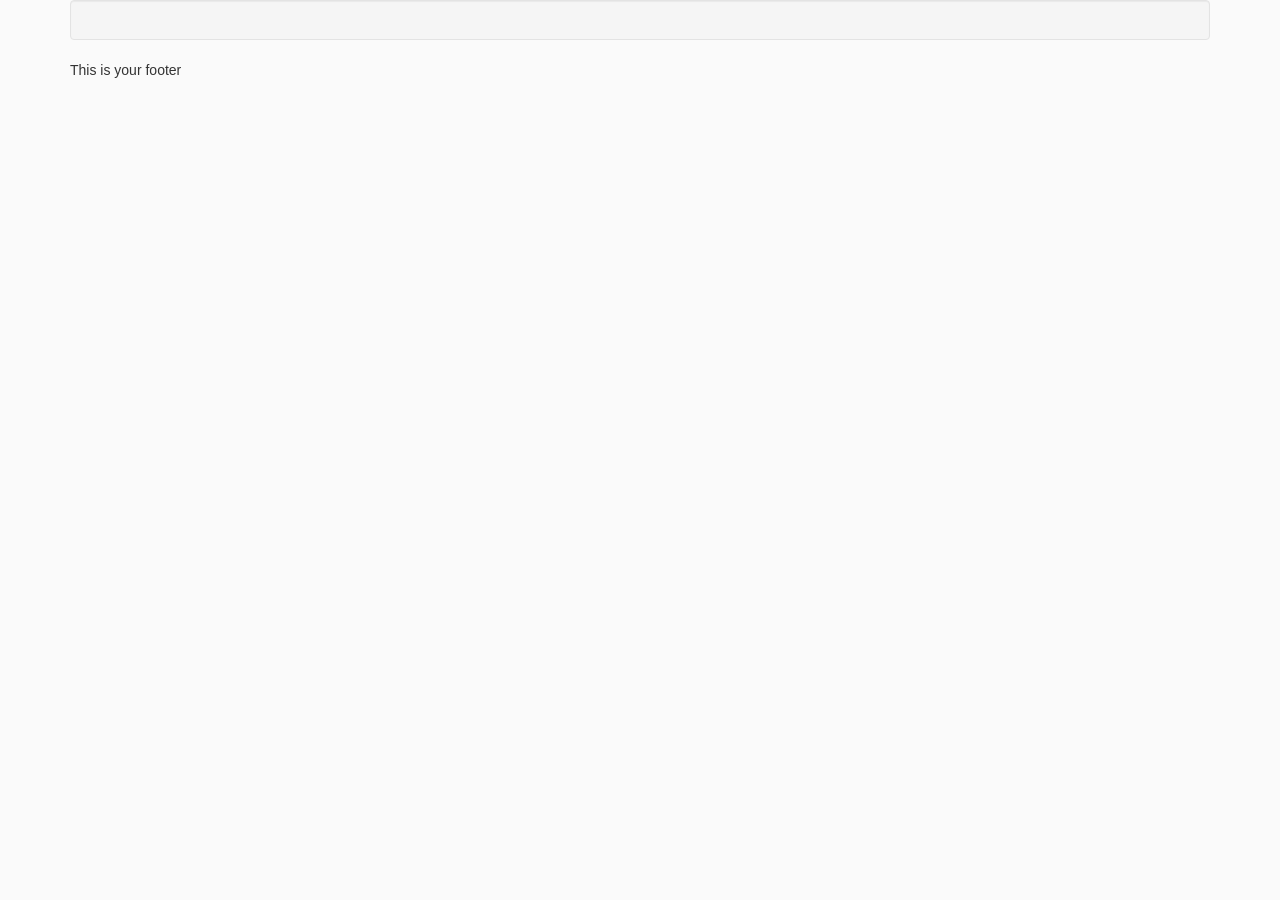
==== VideoGen.WebService/src/main/webapp/index.html @ 159bad11 "Rename WebServide project and add some tests skeleton for PlayList" ====
<!doctype html>
<html class="no-js">
    <head>
        <meta charset="utf-8">
        <meta http-equiv="X-UA-Compatible" content="IE=edge">
        <title>VideoGen</title>
        <meta name="description" content="">
        <meta name="viewport" content="width=device-width">
        <!-- Place favicon.ico and apple-touch-icon.png in the root directory -->
        <!-- build:css assets/styles/vendor.css -->
        <!-- bower:css -->
        <link rel="stylesheet" href="bower_components/bootstrap/dist/css/bootstrap.css" />
        <link rel="stylesheet" href="libs/flowplayer-6.0.4/skin/all-skins.css" />
		<link rel="stylesheet" href="libs/flowplayer-6.0.4/skin/configurator.css">
        
        <!-- endbower -->
        <!-- endbuild -->
        <!-- build:css assets/styles/main.css -->
        <link rel="stylesheet" href="assets/styles/main.css">
        <!-- endbuild -->
		
		
        <script src="bower_components/jquery/dist/jquery.js"></script>
        <script src="libs/flowplayer-6.0.4/flowplayer.js"></script>

    </head>
    <body ng-app="videogenApp">
        <!--[if lt IE 9]>
            <p class="browserupgrade">You are using an <strong>outdated</strong> browser. Please <a href="http://browsehappy.com/">upgrade your browser</a> to improve your experience.</p>
        <![endif]-->
        <div ng-show="{{ENV === 'dev'}}" class="development" ng-cloak=""></div>
        <div ui-view="navbar" ng-cloak=""></div>
        <div class="container">
            <div class="well" ui-view="content"></div>

            <div class="footer">
                <p translate="footer">This is your footer</p>
            </div>
        </div>

        <!-- Google Analytics: uncomment and change UA-XXXXX-X to be your site's ID.
        <script>
            (function(b,o,i,l,e,r){b.GoogleAnalyticsObject=l;b[l]||(b[l]=
            function(){(b[l].q=b[l].q||[]).push(arguments)});b[l].l=+new Date;
            e=o.createElement(i);r=o.getElementsByTagName(i)[0];
            e.src='//www.google-analytics.com/analytics.js';
            r.parentNode.insertBefore(e,r)}(window,document,'script','ga'));
            ga('create','UA-XXXXX-X');ga('send','pageview');
        </script>-->

        <!-- build:js scripts/vendor.js -->
        <!-- bower:js -->
        <script src="bower_components/modernizr/modernizr.js"></script>
        <script src="bower_components/angular/angular.js"></script>
        <script src="bower_components/angular-aria/angular-aria.js"></script>
        <script src="bower_components/angular-bootstrap/ui-bootstrap-tpls.js"></script>
        <script src="bower_components/angular-cache-buster/angular-cache-buster.js"></script>
        <script src="bower_components/angular-cookies/angular-cookies.js"></script>
        <script src="bower_components/angular-local-storage/dist/angular-local-storage.js"></script>
        <script src="bower_components/angular-resource/angular-resource.js"></script>
        <script src="bower_components/angular-sanitize/angular-sanitize.js"></script>
        <script src="bower_components/angular-ui-router/release/angular-ui-router.js"></script>
        <script src="bower_components/bootstrap/dist/js/bootstrap.js"></script>
        <script src="bower_components/json3/lib/json3.js"></script>
        <script src="bower_components/ng-file-upload/ng-file-upload.js"></script>
        <script src="bower_components/ngInfiniteScroll/build/ng-infinite-scroll.js"></script>
        <!-- endbower -->
        <!-- endbuild -->


    <!-- build:js({.tmp,src/main/webapp}) scripts/app.js -->
    <script src="scripts/app/app.js"></script>
    <script src="scripts/app/app.constants.js"></script>
    <script src="scripts/components/auth/auth.service.js"></script>
    <script src="scripts/components/auth/principal.service.js"></script>
    <script src="scripts/components/auth/authority.directive.js"></script>
    <script src="scripts/components/auth/services/account.service.js"></script>
    <script src="scripts/components/auth/services/activate.service.js"></script>
    <script src="scripts/components/auth/services/password.service.js"></script>
    <script src="scripts/components/auth/services/register.service.js"></script>
    <script src="scripts/components/form/form.directive.js"></script>
    <script src="scripts/components/form/maxbytes.directive.js"></script>
    <script src="scripts/components/form/minbytes.directive.js"></script>
    <script src="scripts/components/form/pager.directive.js"></script>
    <script src="scripts/components/form/pagination.directive.js"></script>
    <script src="scripts/components/admin/audits.service.js"></script>
    <script src="scripts/components/admin/logs.service.js"></script>
    <script src="scripts/components/admin/configuration.service.js"></script>
    <script src="scripts/components/admin/monitoring.service.js"></script>
    <script src="scripts/components/interceptor/auth.interceptor.js"></script>
    <script src="scripts/components/interceptor/errorhandler.interceptor.js"></script>
    <script src="scripts/components/interceptor/notification.interceptor.js"></script>
    <script src="scripts/components/navbar/navbar.directive.js"></script>
    <script src="scripts/components/navbar/navbar.controller.js"></script>
    <script src="scripts/components/user/user.service.js"></script>
    <script src="scripts/components/util/truncate.filter.js"></script>
    <script src="scripts/components/util/base64.service.js"></script>
    <script src="scripts/components/alert/alert.service.js"></script>
    <script src="scripts/components/alert/alert.directive.js"></script>
    <script src="scripts/components/util/parse-links.service.js"></script>
    <script src="scripts/components/util/dateutil.service.js"></script>
    <script src="scripts/app/account/account.js"></script>
    <script src="scripts/app/account/activate/activate.js"></script>
    <script src="scripts/app/account/activate/activate.controller.js"></script>
    <script src="scripts/app/account/login/login.js"></script>
    <script src="scripts/app/account/login/login.controller.js"></script>
    <script src="scripts/app/account/logout/logout.js"></script>
    <script src="scripts/app/account/logout/logout.controller.js"></script>
    <script src="scripts/app/account/password/password.js"></script>
    <script src="scripts/app/account/password/password.controller.js"></script>
    <script src="scripts/app/account/password/password.directive.js"></script>
    <script src="scripts/app/account/register/register.js"></script>
    <script src="scripts/app/account/register/register.controller.js"></script>
    <script src="scripts/app/account/settings/settings.js"></script>
    <script src="scripts/app/account/settings/settings.controller.js"></script>
    <script src="scripts/app/account/reset/finish/reset.finish.controller.js"></script>
    <script src="scripts/app/account/reset/finish/reset.finish.js"></script>
    <script src="scripts/app/account/reset/request/reset.request.controller.js"></script>
    <script src="scripts/app/account/reset/request/reset.request.js"></script>
    <script src="scripts/app/admin/admin.js"></script>
    <script src="scripts/app/admin/audits/audits.js"></script>
    <script src="scripts/app/admin/audits/audits.controller.js"></script>
    <script src="scripts/app/admin/configuration/configuration.js"></script>
    <script src="scripts/app/admin/configuration/configuration.controller.js"></script>
    <script src="scripts/app/admin/docs/docs.js"></script>
    <script src="scripts/app/admin/health/health.js"></script>
    <script src="scripts/app/admin/health/health.controller.js"></script>
    <script src="scripts/app/admin/health/health.modal.controller.js"></script>
    <script src="scripts/app/admin/logs/logs.js"></script>
    <script src="scripts/app/admin/logs/logs.controller.js"></script>
    <script src="scripts/app/admin/metrics/metrics.js"></script>
    <script src="scripts/app/admin/metrics/metrics.controller.js"></script>
    <script src="scripts/app/admin/metrics/metrics.modal.controller.js"></script>
    <script src="scripts/app/admin/user-management/user-management-detail.controller.js"></script>
    <script src="scripts/app/admin/user-management/user-management.controller.js"></script>
    <script src="scripts/app/admin/user-management/user-management.js"></script>
    <script src="scripts/app/entities/entity.js"></script>
    <script src="scripts/app/error/error.js"></script>
    <script src="scripts/app/main/main.js"></script>
    <script src="scripts/app/main/main.controller.js"></script>
    <script src="scripts/components/auth/services/sessions.service.js"></script>
    <script src="scripts/components/auth/provider/auth.session.service.js"></script>
    <script src="scripts/app/account/sessions/sessions.js"></script>
    <script src="scripts/app/account/sessions/sessions.controller.js"></script>
    <script src="scripts/app/flowplayer/flowplayer.js"></script>
    <script src="scripts/app/flowplayer/flowplayer.controller.js"></script>
    <!-- endbuild -->
</body>
</html>
---- VideoGen.WebService/src/main/webapp/libs/flowplayer-6.0.4/skin/all-skins.css ----
@font-face {
  font-family: 'fpicons';
  src:url('fonts/fpicons.eot?yg5dv7');
  src:url('fonts/fpicons.eot?#iefixyg5dv7') format('embedded-opentype'),
    url('fonts/fpicons.woff?yg5dv7') format('woff'),
    url('fonts/fpicons.ttf?yg5dv7') format('truetype'),
    url('fonts/fpicons.svg?yg5dv7#fpicons') format('svg');
  font-weight: normal;
  font-style: normal;
}

[class^="fp-i-"], [class*=" fp-i-"] {
  font-family: 'fpicons';
  speak: none;
  font-style: normal;
  font-weight: normal;
  font-variant: normal;
  text-transform: none;
  line-height: 1;

  /* Better Font Rendering =========== */
  -webkit-font-smoothing: antialiased;
  -moz-osx-font-smoothing: grayscale;
}
.minimalist{position:relative;width:100%;counter-increment:flowplayer;background-size:contain;background-repeat:no-repeat;background-position:center center;display:inline-block;}
.minimalist *{font-weight:inherit;font-family:inherit;font-style:inherit;text-decoration:inherit;font-size:100%;padding:0;border:0;margin:0;list-style-type:none}
.minimalist a:focus{outline:0}
.minimalist video{width:100%}
.minimalist.is-ipad video{-webkit-transform:translateX(-2048px);}
.is-ready.minimalist.is-ipad video{-webkit-transform:translateX(0)}
.minimalist .fp-player{position:absolute;top:0;left:0;width:100%;height:100%}
.minimalist .fp-engine,.minimalist .fp-ui,.minimalist .fp-message{position:absolute;top:0;left:0;width:100%;height:100%;cursor:pointer;z-index:1}
.minimalist .fp-ui{z-index:11}
.minimalist .fp-message{display:none;text-align:center;padding-top:5%;cursor:default;}
.minimalist .fp-message h2{font-size:120%;margin-bottom:1em}
.minimalist .fp-message p{color:#666;font-size:95%}
.minimalist .fp-title{line-height:30px;font-weight:normal;font-family:'myriad pro',Helvetica,Arial,sans-serif;font-size:11px;cursor:default;color:#fff;width:auto;max-width:50%;white-space:nowrap;text-overflow:ellipsis;overflow:hidden;float:left;padding:0 20px;}
.is-rtl.minimalist .fp-title{float:right}
.aside-time.minimalist .fp-title{display:none !important}
.minimalist .fp-controls{position:absolute;bottom:0;width:100%;}
.no-background.minimalist .fp-controls{background-color:transparent !important;background-image:-webkit-gradient(linear,left top,left bottom,from(transparent),to(transparent)) !important;background-image:-webkit-linear-gradient(top,transparent,transparent) !important;background-image:-moz-linear-gradient(top,transparent,transparent) !important;background-image:-o-linear-gradient(top,transparent,transparent) !important;background-image:linear-gradient(to bottom,transparent,transparent) !important}
.is-fullscreen.minimalist .fp-controls{bottom:3px}
.is-mouseover.minimalist .fp-controls{bottom:0}
.minimalist .fp-controls,.minimalist .fp-title,.minimalist .fp-fullscreen,.minimalist .fp-unload,.minimalist .fp-close,.minimalist .fp-embed,.minimalist.aside-time .fp-time{background-color:#000;background-color:rgba(0,0,0,0.65);}
.no-background.minimalist .fp-controls,.no-background.minimalist .fp-title,.no-background.minimalist .fp-fullscreen,.no-background.minimalist .fp-unload,.no-background.minimalist .fp-close,.no-background.minimalist .fp-embed,.no-background.minimalist.aside-time .fp-time{background-color:transparent !important;background-image:-webkit-gradient(linear,left top,left bottom,from(transparent),to(transparent)) !important;background-image:-webkit-linear-gradient(top,transparent,transparent) !important;background-image:-moz-linear-gradient(top,transparent,transparent) !important;background-image:-o-linear-gradient(top,transparent,transparent) !important;background-image:linear-gradient(to bottom,transparent,transparent) !important;text-shadow:0 0 1px #000}
.no-background.minimalist .fp-play,.no-background.minimalist .fp-brand{background-color:transparent !important;background-image:-webkit-gradient(linear,left top,left bottom,from(transparent),to(transparent)) !important;background-image:-webkit-linear-gradient(top,transparent,transparent) !important;background-image:-moz-linear-gradient(top,transparent,transparent) !important;background-image:-o-linear-gradient(top,transparent,transparent) !important;background-image:linear-gradient(to bottom,transparent,transparent) !important;text-shadow:0 0 1px #000}
.minimalist.fixed-controls .fp-controls{background-color:#000}
.minimalist .fp-timeline{background-color:#a5a5a5}
.minimalist .fp-buffer{background-color:#eee}
.minimalist .fp-progress{background-color:#00a7c8}
.minimalist .fp-volumeslider{background-color:#a5a5a5}
.minimalist .fp-volumelevel{background-color:#00a7c8}
.minimalist .fp-waiting{display:none;margin:19% auto;text-align:center;}
.minimalist .fp-waiting *{-webkit-box-shadow:0 0 5px #333;-moz-box-shadow:0 0 5px #333;box-shadow:0 0 5px #333}
.minimalist .fp-waiting em{width:1em;height:1em;-webkit-border-radius:1em;-moz-border-radius:1em;border-radius:1em;background-color:rgba(255,255,255,0.8);display:inline-block;-webkit-animation:pulse .6s infinite;-moz-animation:pulse .6s infinite;animation:pulse .6s infinite;margin:.3em;opacity:0;filter:progid:DXImageTransform.Microsoft.Alpha(Opacity=0);}
.minimalist .fp-waiting em:nth-child(1){-webkit-animation-delay:.3s;-moz-animation-delay:.3s;animation-delay:.3s}
.minimalist .fp-waiting em:nth-child(2){-webkit-animation-delay:.45s;-moz-animation-delay:.45s;animation-delay:.45s}
.minimalist .fp-waiting em:nth-child(3){-webkit-animation-delay:.6s;-moz-animation-delay:.6s;animation-delay:.6s}
.minimalist .fp-waiting p{color:#ccc;font-weight:bold}
.minimalist .fp-speed{font-size:30px;background-color:#333;background-color:rgba(51,51,51,0.8);color:#eee;margin:0 auto;text-align:center;width:120px;padding:.1em 0 0;opacity:0;filter:progid:DXImageTransform.Microsoft.Alpha(Opacity=0);-webkit-transition:opacity .5s;-moz-transition:opacity .5s;transition:opacity .5s;}
.minimalist .fp-speed.fp-hilite{opacity:1;filter:progid:DXImageTransform.Microsoft.Alpha(Opacity=100)}
.minimalist .fp-help{position:absolute;top:0;left:-9999em;z-index:100;background-color:#333;background-color:rgba(51,51,51,0.9);width:100%;height:100%;opacity:0;filter:progid:DXImageTransform.Microsoft.Alpha(Opacity=0);-webkit-transition:opacity .2s;-moz-transition:opacity .2s;transition:opacity .2s;text-align:center;}
.is-help.minimalist .fp-help{left:0;opacity:1;filter:progid:DXImageTransform.Microsoft.Alpha(Opacity=100)}
.minimalist .fp-help .fp-help-section{margin:3%;direction:ltr}
.minimalist .fp-help .fp-help-basics{margin-top:6%}
.minimalist .fp-help p{color:#eee;margin:.5em 0;font-size:14px;line-height:1.5;display:inline-block;margin:1% 2%}
.minimalist .fp-help em{background:#eee;-webkit-border-radius:.3em;-moz-border-radius:.3em;border-radius:.3em;margin-right:.4em;padding:.3em .6em;color:#333}
.minimalist .fp-help small{font-size:90%;color:#aaa}
.minimalist .fp-help .fp-close{display:block}
@media (max-width: 600px){.minimalist .fp-help p{font-size:9px}
}.minimalist .fp-dropdown{position:absolute;top:5px;width:100px;background-color:#000 !important;-webkit-border-radius:3px;-moz-border-radius:3px;border-radius:3px;box-sizing:border-box;-moz-box-sizing:border-box;margin:0 !important;list-style-type:none !important;}
.minimalist .fp-dropdown:before{content:'';display:block;position:absolute;top:-5px;left:calc(50% - 5px);width:0;height:0;border-left:5px solid transparent;border-right:5px solid transparent;border-bottom:5px solid rgba(51,51,51,0.9)}
.minimalist .fp-dropdown li{padding:10px !important;margin:0 !important;color:#fff !important;font-size:11px !important;list-style-type:none !important;}
.minimalist .fp-dropdown li.active{background-color:#00a7c8 !important;cursor:default !important}
.minimalist .fp-dropdown.fp-dropup{bottom:20px;top:auto;}
.minimalist .fp-dropdown.fp-dropup:before{top:auto;bottom:-5px;border-bottom:none;border-top:5px solid rgba(51,51,51,0.9)}
.minimalist .fp-tooltip{background-color:#000;color:#fff;display:none;position:absolute;padding:5px;}
.minimalist .fp-tooltip:before{content:'';display:block;position:absolute;bottom:-5px;width:0;height:0;left:calc(50% - 5px);border-left:5px solid transparent;border-right:5px solid transparent;border-top:5px solid #000}
.minimalist .fp-timeline-tooltip{bottom:35px}
.minimalist .fp-timeline:hover+.fp-timeline-tooltip{display:block;}
.is-touch.minimalist .fp-timeline:hover+.fp-timeline-tooltip{display:none}
.minimalist .fp-subtitle{position:absolute;bottom:40px;left:-99999em;z-index:10;text-align:center;width:100%;opacity:0;filter:progid:DXImageTransform.Microsoft.Alpha(Opacity=0);-webkit-transition:opacity .3s;-moz-transition:opacity .3s;transition:opacity .3s;}
.minimalist .fp-subtitle p{display:inline;background-color:#333;background-color:rgba(51,51,51,0.9);color:#eee;padding:.1em .4em;font-size:16px;line-height:1.6;}
.minimalist .fp-subtitle p:after{content:'';clear:both}
.minimalist .fp-subtitle p b{font-weight:bold}
.minimalist .fp-subtitle p i{font-style:italic}
.minimalist .fp-subtitle p u{text-decoration:underline}
.minimalist .fp-subtitle.fp-active{left:0;opacity:1;filter:progid:DXImageTransform.Microsoft.Alpha(Opacity=100)}
.minimalist .fp-fullscreen,.minimalist .fp-unload,.minimalist .fp-mute,.minimalist .fp-embed,.minimalist .fp-close,.minimalist .fp-play,.minimalist .fp-menu{font-family:'fpicons' !important;color:#fff !important;font-size:15px !important;text-align:center !important;line-height:30px !important;text-decoration:none !important;}
.is-rtl.minimalist .fp-fullscreen,.is-rtl.minimalist .fp-unload,.is-rtl.minimalist .fp-mute,.is-rtl.minimalist .fp-embed,.is-rtl.minimalist .fp-close,.is-rtl.minimalist .fp-play,.is-rtl.minimalist .fp-menu{-webkit-transform:scale(-1,1);-moz-transform:scale(-1,1);transform:scale(-1,1)}
.is-rtl.minimalist .fp-menu{-webkit-transform:none;-moz-transform:none;transform:none}
.minimalist .fp-fullscreen:before{content:"\e602"}
.minimalist .fp-unload:before,.minimalist .fp-close:before{content:"\e600"}
.minimalist .fp-mute:before{content:"\e606"}
.minimalist .fp-embed:before{content:"\e603"}
.minimalist .fp-play:before{content:"\e608"}
.minimalist .fp-menu:before{content:"\e604"}
.minimalist .fp-flash-disabled{background:#333;width:390px;margin:0 auto;position:absolute;bottom:0;color:#fff}
.is-splash.minimalist .fp-ui,.is-paused.minimalist .fp-ui{background:url(img/play_white.png) center no-repeat;background-size:11%;}
.is-rtl.is-splash.minimalist .fp-ui,.is-rtl.is-paused.minimalist .fp-ui{background:url(img/play_white_rtl.png) center no-repeat;background-size:11%}
@media (-webkit-min-device-pixel-ratio: 2),(min-resolution: 2dppx){.is-splash.minimalist .fp-ui,.is-paused.minimalist .fp-ui{background:url(img/play_white@x2.png) center no-repeat;background-size:11%}
.is-rtl.is-splash.minimalist .fp-ui,.is-rtl.is-paused.minimalist .fp-ui{background:url(img/play_white_rtl@x2.png) center no-repeat;background-size:11%}
}.is-fullscreen.minimalist .fp-ui{background-size:auto}
.is-seeking.minimalist .fp-ui,.is-loading.minimalist .fp-ui{background-image:none}
.minimalist .fp-brand{color:#fff !important;position:absolute;right:115px;font-weight:normal !important;font-family:'myriad pro',Helvetica,Arial,sans-serif !important;text-decoration:none !important;line-height:15px !important;font-size:11px !important;height:15px;width:55px;bottom:9px;box-sizing:border-box;text-align:center;padding:1px;white-space:nowrap;text-overflow:ellipsis;overflow:hidden;}
.has-menu.minimalist .fp-brand{right:152px}
.is-rtl.minimalist .fp-brand{right:auto;left:125px}
.has-menu.is-rtl.minimalist .fp-brand{left:152px}
.no-brand.minimalist .fp-brand{display:none}
.no-volume.no-mute.minimalist .fp-brand{right:10px;}
.has-menu.no-volume.no-mute.minimalist .fp-brand{right:47px}
.no-volume.minimalist .fp-brand{right:50px}
.no-mute.minimalist .fp-brand{right:95px}
.minimalist .fp-logo{position:absolute;top:auto;left:15px;bottom:40px;cursor:pointer;display:none;z-index:100;}
.minimalist .fp-logo img{width:100%}
.is-embedded.minimalist .fp-logo{display:block}
.fixed-controls.minimalist .fp-logo{bottom:15px}
.minimalist .fp-fullscreen,.minimalist .fp-unload,.minimalist .fp-close{position:absolute;top:10px;left:auto;right:10px;display:block;width:30px;height:23px;text-align:center;cursor:pointer;height:30px;width:30px;}
.is-rtl.minimalist .fp-fullscreen,.is-rtl.minimalist .fp-unload,.is-rtl.minimalist .fp-close{right:auto;left:10px}
.minimalist .fp-unload,.minimalist .fp-close{display:none}
.minimalist .fp-play{display:none;height:30px !important;position:absolute;bottom:0;left:0;text-align:center;}
.is-rtl.minimalist .fp-play{left:auto;right:0}
.is-playing.minimalist .fp-play:before{content:"\e607"}
.minimalist .fp-menu{display:none;position:absolute;bottom:0;z-index:11;right:10px;}
.is-rtl.minimalist .fp-menu{right:auto;left:10px}
.has-menu.minimalist .fp-menu{display:block}
.minimalist .fp-menu .fp-dropdown{z-index:12;display:none;left:-42.5px;line-height:auto;width:149px;-webkit-transform:none;-moz-transform:none;transform:none;}
.is-rtl.minimalist .fp-menu .fp-dropdown{left:-10px}
.minimalist .fp-menu.dropdown-open .fp-dropdown{display:block}
.minimalist.is-ready.is-closeable .fp-unload{display:block}
.minimalist.is-ready.is-closeable .fp-embed{right:90px}
.minimalist.is-ready.is-closeable .fp-fullscreen{right:50px}
.minimalist.is-fullscreen .fp-fullscreen{display:block !important;}
.minimalist.is-fullscreen .fp-fullscreen:before{content:"\e601"}
.minimalist .fp-timeline{height:3px;position:relative;overflow:hidden;top:10px;height:10px;margin:0 225px 0 55px;}
.no-brand.minimalist .fp-timeline{margin-right:160px;}
.has-menu.no-brand.minimalist .fp-timeline{margin-right:187px}
.no-volume.no-brand.minimalist .fp-timeline{margin-right:95px}
.no-mute.no-brand.minimalist .fp-timeline{margin-right:130px}
.no-mute.no-volume.no-brand.minimalist .fp-timeline{margin-right:55px}
.has-menu.minimalist .fp-timeline{margin-right:252px}
.no-volume.minimalist .fp-timeline{margin-right:160px}
.no-mute.minimalist .fp-timeline{margin-right:195px}
.no-mute.no-volume.minimalist .fp-timeline{margin-right:120px;}
.has-menu.no-mute.no-volume.minimalist .fp-timeline{margin-right:157px}
.is-rtl.minimalist .fp-timeline{margin:0 55px 0 225px;}
.no-brand.is-rtl.minimalist .fp-timeline{margin-left:160px;}
.has-menu.no-brand.is-rtl.minimalist .fp-timeline{margin-left:197px}
.has-menu.is-rtl.minimalist .fp-timeline{margin-left:262px}
.no-volume.is-rtl.minimalist .fp-timeline{margin-left:95px}
.no-mute.is-rtl.minimalist .fp-timeline{margin-left:130px}
.no-mute.no-volume.is-rtl.minimalist .fp-timeline{margin-left:55px}
.is-long.minimalist .fp-timeline{margin:0 255px 0 85px;}
.no-volume.is-long.minimalist .fp-timeline{margin-right:180px}
.no-mute.is-long.minimalist .fp-timeline{margin-right:140px}
.has-menu.is-long.minimalist .fp-timeline{margin-right:292px}
.no-brand.is-long.minimalist .fp-timeline{margin-right:190px;}
.no-volume.no-brand.is-long.minimalist .fp-timeline{margin-right:125px}
.no-mute.no-brand.is-long.minimalist .fp-timeline{margin-right:85px}
.has-menu.no-brand.is-long.minimalist .fp-timeline{margin-right:227px}
.is-rtl.is-long.minimalist .fp-timeline{margin:85px 0 190px 0;}
.no-volume.is-rtl.is-long.minimalist .fp-timeline{margin-left:125px}
.no-mute.is-rtl.is-long.minimalist .fp-timeline{margin-left:85px}
.aside-time.minimalist .fp-timeline,.no-time.minimalist .fp-timeline{margin:0 190px 0 10px;}
.has-menu.aside-time.minimalist .fp-timeline,.has-menu.no-time.minimalist .fp-timeline{margin-right:227px}
.aside-time.no-brand.minimalist .fp-timeline{margin-right:115px}
.aside-time.no-volume.minimalist .fp-timeline,.no-time.no-volume.minimalist .fp-timeline{margin-right:115px}
.aside-time.no-mute.minimalist .fp-timeline,.no-time.no-mute.minimalist .fp-timeline{margin-right:75px}
.is-rtl.aside-time.minimalist .fp-timeline,.is-rtl.no-time.minimalist .fp-timeline{margin:0 10px 0 115px}
.is-rtl.aside-time.no-volume.minimalist .fp-timeline,.is-rtl.no-time.no-volume.minimalist .fp-timeline{margin-left:50px}
.is-rtl.aside-time.no-mute.minimalist .fp-timeline,.is-rtl.no-time.no-mute.minimalist .fp-timeline{margin-left:10px}
.minimalist .fp-buffer,.minimalist .fp-progress{position:absolute;top:0;left:auto;height:100%;cursor:col-resize}
.minimalist .fp-buffer{-webkit-transition:width .25s linear;-moz-transition:width .25s linear;transition:width .25s linear}
.minimalist .fp-timeline.no-animation .fp-buffer{-webkit-transition:none;-moz-transition:none;transition:none}
.minimalist .fp-progress.animated{transition-timing-function:linear;transition-property:width,height}
.minimalist.is-touch .fp-timeline{overflow:visible}
.minimalist.is-touch .fp-progress{-webkit-transition:width .2s linear;-moz-transition:width .2s linear;transition:width .2s linear;box-sizing:border-box}
.minimalist.is-touch .fp-timeline.is-dragging .fp-progress{-webkit-transition:right .1s linear,border .1s linear,top .1s linear,left .1s linear;-moz-transition:right .1s linear,border .1s linear,top .1s linear,left .1s linear;transition:right .1s linear,border .1s linear,top .1s linear,left .1s linear}
.minimalist.is-touch.is-mouseover .fp-progress:after,.minimalist.is-touch.is-mouseover .fp-progress:before{content:'';box-sizing:border-box;display:block;-webkit-border-radius:10px;-moz-border-radius:10px;border-radius:10px;position:absolute;right:-5px}
.minimalist.is-touch.is-rtl.is-mouseover .fp-progress:after,.minimalist.is-touch.is-rtl.is-mouseover .fp-progress:before{right:auto;left:-5px}
.minimalist.is-touch.is-rtl.is-mouseover .fp-progress:after{left:-10px;-webkit-box-shadow:-1px 0 4px rgba(0,0,0,0.5);-moz-box-shadow:-1px 0 4px rgba(0,0,0,0.5);box-shadow:-1px 0 4px rgba(0,0,0,0.5)}
.minimalist.is-touch.is-mouseover .fp-progress:before{width:10px;height:10px}
.minimalist.is-touch.is-mouseover .fp-progress:after{height:18px;width:18px;top:-4px;right:-10px;border:5px solid rgba(255,255,255,0.65);-webkit-box-shadow:1px 0 4px rgba(0,0,0,0.5);-moz-box-shadow:1px 0 4px rgba(0,0,0,0.5);box-shadow:1px 0 4px rgba(0,0,0,0.5)}
.minimalist.is-touch.is-mouseover .fp-timeline.is-dragging .fp-progress:after{border:10px solid #fff;-webkit-border-radius:20px;-moz-border-radius:20px;border-radius:20px;-webkit-transition:inherit;-moz-transition:inherit;transition:inherit;top:-5px;right:-10px}
.minimalist.is-touch.is-rtl.is-mouseover .fp-timeline.is-dragging .fp-progress:after{left:-15px;right:auto;border:10px solid #fff}
.minimalist .fp-volume{position:absolute;top:12px;right:10px;}
.has-menu.minimalist .fp-volume{right:37px}
.is-rtl.minimalist .fp-volume{right:auto;left:10px}
.is-rtl.has-menu.minimalist .fp-volume{left:37px}
.minimalist .fp-mute{position:relative;width:30px;height:30px;float:left;top:-12px;cursor:pointer;}
.is-rtl.minimalist .fp-mute{float:right}
.no-mute.minimalist .fp-mute{display:none}
.minimalist .fp-volumeslider{width:75px;height:6px;cursor:col-resize;float:left;}
.is-rtl.minimalist .fp-volumeslider{float:right}
.no-volume.minimalist .fp-volumeslider{display:none}
.minimalist .fp-volumelevel{height:100%}
.minimalist .fp-time{text-shadow:0 0 1px #000;font-size:11px;font-weight:normal;font-family:'myriad pro',Helvetica,Arial,sans-serif !important;color:#fff;width:100%;}
.minimalist .fp-time.is-inverted .fp-duration{display:none}
.minimalist .fp-time.is-inverted .fp-remaining{display:inline}
.minimalist .fp-time em{width:35px;height:10px;line-height:10px;text-align:center;position:absolute;bottom:9px}
.no-time.minimalist .fp-time{display:none}
.is-long.minimalist .fp-time em{width:65px}
.minimalist .fp-elapsed{left:10px;}
.is-rtl.minimalist .fp-elapsed{left:auto;right:10px}
.minimalist .fp-remaining,.minimalist .fp-duration{right:180px;color:#eee;}
.no-brand.minimalist .fp-remaining,.no-brand.minimalist .fp-duration{right:125px;}
.has-menu.no-brand.minimalist .fp-remaining,.has-menu.no-brand.minimalist .fp-duration{right:152px}
.no-volume.no-brand.minimalist .fp-remaining,.no-volume.no-brand.minimalist .fp-duration{right:50px}
.no-mute.no-brand.minimalist .fp-remaining,.no-mute.no-brand.minimalist .fp-duration{right:95px}
.no-mute.no-volume.no-brand.minimalist .fp-remaining,.no-mute.no-volume.no-brand.minimalist .fp-duration{right:10px}
.has-menu.minimalist .fp-remaining,.has-menu.minimalist .fp-duration{right:217px}
.no-volume.minimalist .fp-remaining,.no-volume.minimalist .fp-duration{right:115px}
.no-mute.minimalist .fp-remaining,.no-mute.minimalist .fp-duration{right:160px}
.no-mute.no-volume.minimalist .fp-remaining,.no-mute.no-volume.minimalist .fp-duration{right:75px;}
.has-menu.no-mute.no-volume.minimalist .fp-remaining,.has-menu.no-mute.no-volume.minimalist .fp-duration{right:112px}
.is-rtl.minimalist .fp-remaining,.is-rtl.minimalist .fp-duration{right:auto;left:180px;}
.no-brand.is-rtl.minimalist .fp-remaining,.no-brand.is-rtl.minimalist .fp-duration{left:115px;}
.has-menu.no-brand.is-rtl.minimalist .fp-remaining,.has-menu.no-brand.is-rtl.minimalist .fp-duration{left:142px}
.has-menu.is-rtl.minimalist .fp-remaining,.has-menu.is-rtl.minimalist .fp-duration{left:207px}
.no-volume.is-rtl.minimalist .fp-remaining,.no-volume.is-rtl.minimalist .fp-duration{left:50px}
.no-mute.is-rtl.minimalist .fp-remaining,.no-mute.is-rtl.minimalist .fp-duration{left:95px}
.no-mute.no-volume.is-rtl.minimalist .fp-remaining,.no-mute.no-volume.is-rtl.minimalist .fp-duration{left:10px}
.minimalist .fp-remaining{display:none}
.minimalist.aside-time .fp-time{position:absolute;top:10px;left:10px;bottom:auto !important;width:auto;background-color:#000;background-color:rgba(0,0,0,0.65);height:30px;padding:0 5px;-webkit-border-radius:control_border_radius;-moz-border-radius:control_border_radius;border-radius:control_border_radius;line-height:30px;text-align:center;font-size:15px;}
.no-background.minimalist.aside-time .fp-time{background-color:transparent !important}
.minimalist.aside-time .fp-time strong,.minimalist.aside-time .fp-time em{position:static}
.minimalist.aside-time .fp-time .fp-elapsed::after{content:' / '}
.minimalist.is-splash,.minimalist.is-poster{cursor:pointer;}
.minimalist.is-splash .fp-controls,.minimalist.is-poster .fp-controls,.minimalist.is-splash .fp-fullscreen,.minimalist.is-poster .fp-fullscreen,.minimalist.is-splash .fp-unload,.minimalist.is-poster .fp-unload,.minimalist.is-splash .fp-time,.minimalist.is-poster .fp-time,.minimalist.is-splash .fp-embed,.minimalist.is-poster .fp-embed,.minimalist.is-splash .fp-title,.minimalist.is-poster .fp-title,.minimalist.is-splash .fp-brand,.minimalist.is-poster .fp-brand{display:none !important}
.minimalist.is-poster .fp-engine{top:-9999em}
.minimalist.is-loading .fp-waiting{display:block}
.minimalist.is-loading .fp-controls,.minimalist.is-loading .fp-time{display:none}
.minimalist.is-loading .fp-ui{background-position:-9999em}
.minimalist.is-loading video.fp-engine{position:absolute;top:-9999em}
.minimalist.is-seeking .fp-waiting{display:block}
.minimalist.is-playing{background-image:none !important;background-color:#333;}
.minimalist.is-playing.hls-fix.is-finished .fp-engine{position:absolute;top:-9999em}
.minimalist.is-fullscreen{top:0 !important;left:0 !important;border:0 !important;margin:0 !important;width:100% !important;height:100% !important;max-width:100% !important;z-index:99999 !important;-webkit-box-shadow:0 !important;-moz-box-shadow:0 !important;box-shadow:0 !important;background-image:none !important;background-color:#333;}
.is-rtl.minimalist.is-fullscreen{left:auto !important;right:0 !important}
.minimalist.is-fullscreen .fp-player{background-color:#333}
.minimalist.is-error{border:1px solid #909090;background:#fdfdfd !important;}
.minimalist.is-error h2{font-weight:bold;font-size:large;margin-top:10%}
.minimalist.is-error .fp-message{display:block}
.minimalist.is-error object,.minimalist.is-error video,.minimalist.is-error .fp-controls,.minimalist.is-error .fp-time,.minimalist.is-error .fp-subtitle{display:none}
.minimalist.is-ready.is-muted .fp-mute{opacity:.7;filter:progid:DXImageTransform.Microsoft.Alpha(Opacity=70)}
.minimalist.is-ready.is-muted .fp-mute:before{content:"\e605"}
.minimalist.is-mouseout .fp-controls,.minimalist.is-mouseout .fp-mute,.minimalist.is-mouseout .fp-title{height:0;-webkit-transition:height .15s .3s;-moz-transition:height .15s .3s;transition:height .15s .3s}
.is-fullscreen.minimalist.is-mouseout .fp-controls{height:3px;bottom:0}
.minimalist.is-mouseout .fp-title{overflow:hidden}
.minimalist.is-mouseout .fp-timeline{margin:0 !important}
.minimalist.is-mouseout .fp-timeline,.minimalist.is-mouseout .fp-volume{-webkit-transition:height .15s .3s,top .15s .3s,margin .15s .3s;-moz-transition:height .15s .3s,top .15s .3s,margin .15s .3s;transition:height .15s .3s,top .15s .3s,margin .15s .3s;height:4px;top:0;-webkit-border-radius:0;-moz-border-radius:0;border-radius:0}
.minimalist.is-mouseout .fp-fullscreen,.minimalist.is-mouseout .fp-unload,.minimalist.is-mouseout .fp-elapsed,.minimalist.is-mouseout .fp-remaining,.minimalist.is-mouseout .fp-duration,.minimalist.is-mouseout .fp-embed,.minimalist.is-mouseout .fp-volume,.minimalist.is-mouseout .fp-play,.minimalist.is-mouseout .fp-menu,.minimalist.is-mouseout .fp-brand,.minimalist.is-mouseout .fp-timeline-tooltip,.minimalist.is-mouseout.aside-time .fp-time{opacity:0;filter:progid:DXImageTransform.Microsoft.Alpha(Opacity=0);-webkit-transition:opacity .15s .3s;-moz-transition:opacity .15s .3s;transition:opacity .15s .3s}
.minimalist.is-mouseover .fp-controls,.minimalist.fixed-controls .fp-controls{height:30px}
.minimalist.is-mouseover .fp-title,.minimalist.fixed-controls .fp-title{height:30px}
.minimalist.is-mouseover .fp-fullscreen,.minimalist.fixed-controls .fp-fullscreen,.minimalist.is-mouseover .fp-unload,.minimalist.fixed-controls .fp-unload,.minimalist.is-mouseover .fp-elapsed,.minimalist.fixed-controls .fp-elapsed,.minimalist.is-mouseover .fp-remaining,.minimalist.fixed-controls .fp-remaining,.minimalist.is-mouseover .fp-duration,.minimalist.fixed-controls .fp-duration,.minimalist.is-mouseover .fp-embed,.minimalist.fixed-controls .fp-embed,.minimalist.is-mouseover .fp-logo,.minimalist.fixed-controls .fp-logo,.minimalist.is-mouseover .fp-volume,.minimalist.fixed-controls .fp-volume,.minimalist.is-mouseover .fp-play,.minimalist.fixed-controls .fp-play,.minimalist.is-mouseover .fp-menu,.minimalist.fixed-controls .fp-menu{opacity:1;filter:progid:DXImageTransform.Microsoft.Alpha(Opacity=100)}
.minimalist.fixed-controls .fp-volume{display:block}
.minimalist.fixed-controls .fp-controls{bottom:-30px;}
.is-fullscreen.minimalist.fixed-controls .fp-controls{bottom:0}
.minimalist.fixed-controls .fp-time em{bottom:-20px;opacity:1;filter:progid:DXImageTransform.Microsoft.Alpha(Opacity=100);}
.is-fullscreen.minimalist.fixed-controls .fp-time em{bottom:10px}
.minimalist.is-disabled .fp-progress{background-color:#999}
.minimalist.is-flash-disabled{background-color:#333;}
.minimalist.is-flash-disabled object.fp-engine{z-index:100}
.minimalist.is-flash-disabled .fp-flash-disabled{display:block;z-index:101}
.minimalist .fp-embed{position:absolute;top:10px;left:auto;right:50px;display:block;width:30px;height:30px;text-align:center;}
.is-rtl.minimalist .fp-embed{right:auto;left:50px}
.minimalist .fp-embed-code{position:absolute;display:none;top:10px;right:67px;background-color:#333;padding:3px 5px;-webkit-border-radius:3px;-moz-border-radius:3px;border-radius:3px;-webkit-box-shadow:0 0 3px #ccc;-moz-box-shadow:0 0 3px #ccc;box-shadow:0 0 3px #ccc;font-size:12px;}
.is-closeable.minimalist .fp-embed-code{right:99px}
.minimalist .fp-embed-code:before{content:'';width:0;height:0;position:absolute;top:2px;right:-10px;border:5px solid transparent;border-left-color:#333}
.is-rtl.minimalist .fp-embed-code{right:auto;left:67px;}
.is-rtl.minimalist .fp-embed-code:before{right:auto;left:-10px;border-left-color:transparent;border-right-color:#333}
.minimalist .fp-embed-code textarea{width:400px;height:16px;font-family:monaco,"courier new",verdana;color:#777;white-space:nowrap;resize:none;overflow:hidden;border:0;outline:0;background-color:transparent;color:#ccc}
.minimalist .fp-embed-code label{display:block;color:#999}
.minimalist.is-embedding .fp-embed,.minimalist.is-embedding .fp-embed-code{display:block;opacity:1;filter:progid:DXImageTransform.Microsoft.Alpha(Opacity=100)}
.minimalist.no-time .fp-embed{left:10px !important;}
.is-rtl.minimalist.no-time .fp-embed{left:auto;right:10px !important}
.minimalist.is-live .fp-timeline,.minimalist.is-live .fp-duration,.minimalist.is-live .fp-remaining{display:none}
.minimalist .fp-context-menu{position:absolute;display:none;z-index:1001;background-color:#fff;padding:10px;border:1px solid #aaa;-webkit-box-shadow:0 0 4px #888;-moz-box-shadow:0 0 4px #888;box-shadow:0 0 4px #888;width:170px;}
.minimalist .fp-context-menu li{text-align:center !important;padding:10px;color:#444 !important;font-size:11px !important;margin:0 -10px 0 -10px;}
.minimalist .fp-context-menu li a{color:#00a7c8 !important;font-size:12.100000000000001px !important}
.minimalist .fp-context-menu li:hover:not(.copyright){background-color:#eee}
.minimalist .fp-context-menu li.copyright{margin:0;padding-left:110px;background-image:url("img/flowplayer.png");background-repeat:no-repeat;background-size:100px 20px;background-position:5px 5px;border-bottom:1px solid #bbb;}
@media (-webkit-min-device-pixel-ratio: 2),(min-resolution: 2dppx){.minimalist .fp-context-menu li.copyright{background-image:url("img/flowplayer@2x.png")}
}@-moz-keyframes pulse{0%{opacity:0}
100%{opacity:1}
}@-webkit-keyframes pulse{0%{opacity:0}
100%{opacity:1}
}@-o-keyframes pulse{0%{opacity:0}
100%{opacity:1}
}@-ms-keyframes pulse{0%{opacity:0}
100%{opacity:1}
}@keyframes pulse{0%{opacity:0}
100%{opacity:1}
}.minimalist.is-touch.is-mouseover .fp-progress:before{background-color:#00a7c8}
.minimalist .fp-menu .fp-dropdown{right:-10px;left:auto;bottom:30px;-webkit-border-radius:0;-moz-border-radius:0;border-radius:0;}
.minimalist .fp-menu .fp-dropdown:before{display:none}
.minimalist .fp-play{width:30px}
.minimalist.aside-time .fp-time{top:0;left:0}
.no-brand.minimalist .fp-remaining,.no-brand.minimalist .fp-duration{right:115px}
.minimalist .fp-fullscreen,.minimalist .fp-unload,.minimalist .fp-close,.minimalist .fp-embed{right:0;top:0;}
.is-rtl.minimalist .fp-fullscreen,.is-rtl.minimalist .fp-unload,.is-rtl.minimalist .fp-close,.is-rtl.minimalist .fp-embed{right:auto;left:0}
.minimalist .fp-embed{right:32px;}
.is-rtl.minimalist .fp-embed{right:auto;left:32px}
.minimalist.is-closeable.is-ready .fp-fullscreen{right:32px}
.minimalist.is-closeable.is-ready .fp-embed{right:64px}
.minimalist.play-button .fp-play{display:block}
.minimalist.play-button .fp-elapsed{left:27px;}
.is-rtl.minimalist.play-button .fp-elapsed{right:27px}
.minimalist.play-button .fp-timeline{margin-left:72px;}
.is-rtl.minimalist.play-button .fp-timeline{margin-right:72px}
.is-long.minimalist.play-button .fp-timeline{margin-left:102px;}
.is-rtl.is-long.minimalist.play-button .fp-timeline{margin-right:102px}
.no-time.minimalist.play-button .fp-timeline,.aside-time.minimalist.play-button .fp-timeline{margin-left:27px;}
.is-rtl.no-time.minimalist.play-button .fp-timeline,.is-rtl.aside-time.minimalist.play-button .fp-timeline{margin-right:27px}
@font-face {
  font-family: 'fpicons';
  src:url('fonts/fpicons.eot?yg5dv7');
  src:url('fonts/fpicons.eot?#iefixyg5dv7') format('embedded-opentype'),
    url('fonts/fpicons.woff?yg5dv7') format('woff'),
    url('fonts/fpicons.ttf?yg5dv7') format('truetype'),
    url('fonts/fpicons.svg?yg5dv7#fpicons') format('svg');
  font-weight: normal;
  font-style: normal;
}

[class^="fp-i-"], [class*=" fp-i-"] {
  font-family: 'fpicons';
  speak: none;
  font-style: normal;
  font-weight: normal;
  font-variant: normal;
  text-transform: none;
  line-height: 1;

  /* Better Font Rendering =========== */
  -webkit-font-smoothing: antialiased;
  -moz-osx-font-smoothing: grayscale;
}
.functional{position:relative;width:100%;counter-increment:flowplayer;background-size:contain;background-repeat:no-repeat;background-position:center center;display:inline-block;}
.functional *{font-weight:inherit;font-family:inherit;font-style:inherit;text-decoration:inherit;font-size:100%;padding:0;border:0;margin:0;list-style-type:none}
.functional a:focus{outline:0}
.functional video{width:100%}
.functional.is-ipad video{-webkit-transform:translateX(-2048px);}
.is-ready.functional.is-ipad video{-webkit-transform:translateX(0)}
.functional .fp-player{position:absolute;top:0;left:0;width:100%;height:100%}
.functional .fp-engine,.functional .fp-ui,.functional .fp-message{position:absolute;top:0;left:0;width:100%;height:100%;cursor:pointer;z-index:1}
.functional .fp-ui{z-index:11}
.functional .fp-message{display:none;text-align:center;padding-top:5%;cursor:default;}
.functional .fp-message h2{font-size:120%;margin-bottom:1em}
.functional .fp-message p{color:#666;font-size:95%}
.functional .fp-title{line-height:30px;font-weight:normal;font-family:'myriad pro',Helvetica,Arial,sans-serif;font-size:11px;cursor:default;color:#fff;width:auto;max-width:50%;white-space:nowrap;text-overflow:ellipsis;overflow:hidden;float:left;padding:0 20px;}
.is-rtl.functional .fp-title{float:right}
.aside-time.functional .fp-title{display:none !important}
.functional .fp-controls{position:absolute;bottom:0;width:100%;}
.no-background.functional .fp-controls{background-color:transparent !important;background-image:-webkit-gradient(linear,left top,left bottom,from(transparent),to(transparent)) !important;background-image:-webkit-linear-gradient(top,transparent,transparent) !important;background-image:-moz-linear-gradient(top,transparent,transparent) !important;background-image:-o-linear-gradient(top,transparent,transparent) !important;background-image:linear-gradient(to bottom,transparent,transparent) !important}
.is-fullscreen.functional .fp-controls{bottom:3px}
.is-mouseover.functional .fp-controls{bottom:0}
.functional .fp-controls,.functional .fp-title,.functional .fp-fullscreen,.functional .fp-unload,.functional .fp-close,.functional .fp-embed,.functional.aside-time .fp-time{background-color:#000;background-color:rgba(0,0,0,0.65);}
.no-background.functional .fp-controls,.no-background.functional .fp-title,.no-background.functional .fp-fullscreen,.no-background.functional .fp-unload,.no-background.functional .fp-close,.no-background.functional .fp-embed,.no-background.functional.aside-time .fp-time{background-color:transparent !important;background-image:-webkit-gradient(linear,left top,left bottom,from(transparent),to(transparent)) !important;background-image:-webkit-linear-gradient(top,transparent,transparent) !important;background-image:-moz-linear-gradient(top,transparent,transparent) !important;background-image:-o-linear-gradient(top,transparent,transparent) !important;background-image:linear-gradient(to bottom,transparent,transparent) !important;text-shadow:0 0 1px #000}
.no-background.functional .fp-play,.no-background.functional .fp-brand{background-color:transparent !important;background-image:-webkit-gradient(linear,left top,left bottom,from(transparent),to(transparent)) !important;background-image:-webkit-linear-gradient(top,transparent,transparent) !important;background-image:-moz-linear-gradient(top,transparent,transparent) !important;background-image:-o-linear-gradient(top,transparent,transparent) !important;background-image:linear-gradient(to bottom,transparent,transparent) !important;text-shadow:0 0 1px #000}
.functional.fixed-controls .fp-controls{background-color:#000}
.functional .fp-timeline{background-color:#a5a5a5}
.functional .fp-buffer{background-color:#eee}
.functional .fp-progress{background-color:#00a7c8}
.functional .fp-volumeslider{background-color:#a5a5a5}
.functional .fp-volumelevel{background-color:#00a7c8}
.functional .fp-waiting{display:none;margin:19% auto;text-align:center;}
.functional .fp-waiting *{-webkit-box-shadow:0 0 5px #333;-moz-box-shadow:0 0 5px #333;box-shadow:0 0 5px #333}
.functional .fp-waiting em{width:1em;height:1em;-webkit-border-radius:1em;-moz-border-radius:1em;border-radius:1em;background-color:rgba(255,255,255,0.8);display:inline-block;-webkit-animation:pulse .6s infinite;-moz-animation:pulse .6s infinite;animation:pulse .6s infinite;margin:.3em;opacity:0;filter:progid:DXImageTransform.Microsoft.Alpha(Opacity=0);}
.functional .fp-waiting em:nth-child(1){-webkit-animation-delay:.3s;-moz-animation-delay:.3s;animation-delay:.3s}
.functional .fp-waiting em:nth-child(2){-webkit-animation-delay:.45s;-moz-animation-delay:.45s;animation-delay:.45s}
.functional .fp-waiting em:nth-child(3){-webkit-animation-delay:.6s;-moz-animation-delay:.6s;animation-delay:.6s}
.functional .fp-waiting p{color:#ccc;font-weight:bold}
.functional .fp-speed{font-size:30px;background-color:#333;background-color:rgba(51,51,51,0.8);color:#eee;margin:0 auto;text-align:center;width:120px;padding:.1em 0 0;opacity:0;filter:progid:DXImageTransform.Microsoft.Alpha(Opacity=0);-webkit-transition:opacity .5s;-moz-transition:opacity .5s;transition:opacity .5s;}
.functional .fp-speed.fp-hilite{opacity:1;filter:progid:DXImageTransform.Microsoft.Alpha(Opacity=100)}
.functional .fp-help{position:absolute;top:0;left:-9999em;z-index:100;background-color:#333;background-color:rgba(51,51,51,0.9);width:100%;height:100%;opacity:0;filter:progid:DXImageTransform.Microsoft.Alpha(Opacity=0);-webkit-transition:opacity .2s;-moz-transition:opacity .2s;transition:opacity .2s;text-align:center;}
.is-help.functional .fp-help{left:0;opacity:1;filter:progid:DXImageTransform.Microsoft.Alpha(Opacity=100)}
.functional .fp-help .fp-help-section{margin:3%;direction:ltr}
.functional .fp-help .fp-help-basics{margin-top:6%}
.functional .fp-help p{color:#eee;margin:.5em 0;font-size:14px;line-height:1.5;display:inline-block;margin:1% 2%}
.functional .fp-help em{background:#eee;-webkit-border-radius:.3em;-moz-border-radius:.3em;border-radius:.3em;margin-right:.4em;padding:.3em .6em;color:#333}
.functional .fp-help small{font-size:90%;color:#aaa}
.functional .fp-help .fp-close{display:block}
@media (max-width: 600px){.functional .fp-help p{font-size:9px}
}.functional .fp-dropdown{position:absolute;top:5px;width:100px;background-color:#000 !important;-webkit-border-radius:3px;-moz-border-radius:3px;border-radius:3px;box-sizing:border-box;-moz-box-sizing:border-box;margin:0 !important;list-style-type:none !important;}
.functional .fp-dropdown:before{content:'';display:block;position:absolute;top:-5px;left:calc(50% - 5px);width:0;height:0;border-left:5px solid transparent;border-right:5px solid transparent;border-bottom:5px solid rgba(51,51,51,0.9)}
.functional .fp-dropdown li{padding:10px !important;margin:0 !important;color:#fff !important;font-size:11px !important;list-style-type:none !important;}
.functional .fp-dropdown li.active{background-color:#00a7c8 !important;cursor:default !important}
.functional .fp-dropdown.fp-dropup{bottom:20px;top:auto;}
.functional .fp-dropdown.fp-dropup:before{top:auto;bottom:-5px;border-bottom:none;border-top:5px solid rgba(51,51,51,0.9)}
.functional .fp-tooltip{background-color:#000;color:#fff;display:none;position:absolute;padding:5px;}
.functional .fp-tooltip:before{content:'';display:block;position:absolute;bottom:-5px;width:0;height:0;left:calc(50% - 5px);border-left:5px solid transparent;border-right:5px solid transparent;border-top:5px solid #000}
.functional .fp-timeline-tooltip{bottom:35px}
.functional .fp-timeline:hover+.fp-timeline-tooltip{display:block;}
.is-touch.functional .fp-timeline:hover+.fp-timeline-tooltip{display:none}
.functional .fp-subtitle{position:absolute;bottom:40px;left:-99999em;z-index:10;text-align:center;width:100%;opacity:0;filter:progid:DXImageTransform.Microsoft.Alpha(Opacity=0);-webkit-transition:opacity .3s;-moz-transition:opacity .3s;transition:opacity .3s;}
.functional .fp-subtitle p{display:inline;background-color:#333;background-color:rgba(51,51,51,0.9);color:#eee;padding:.1em .4em;font-size:16px;line-height:1.6;}
.functional .fp-subtitle p:after{content:'';clear:both}
.functional .fp-subtitle p b{font-weight:bold}
.functional .fp-subtitle p i{font-style:italic}
.functional .fp-subtitle p u{text-decoration:underline}
.functional .fp-subtitle.fp-active{left:0;opacity:1;filter:progid:DXImageTransform.Microsoft.Alpha(Opacity=100)}
.functional .fp-fullscreen,.functional .fp-unload,.functional .fp-mute,.functional .fp-embed,.functional .fp-close,.functional .fp-play,.functional .fp-menu{font-family:'fpicons' !important;color:#fff !important;font-size:15px !important;text-align:center !important;line-height:30px !important;text-decoration:none !important;}
.is-rtl.functional .fp-fullscreen,.is-rtl.functional .fp-unload,.is-rtl.functional .fp-mute,.is-rtl.functional .fp-embed,.is-rtl.functional .fp-close,.is-rtl.functional .fp-play,.is-rtl.functional .fp-menu{-webkit-transform:scale(-1,1);-moz-transform:scale(-1,1);transform:scale(-1,1)}
.is-rtl.functional .fp-menu{-webkit-transform:none;-moz-transform:none;transform:none}
.functional .fp-fullscreen:before{content:"\e602"}
.functional .fp-unload:before,.functional .fp-close:before{content:"\e600"}
.functional .fp-mute:before{content:"\e606"}
.functional .fp-embed:before{content:"\e603"}
.functional .fp-play:before{content:"\e608"}
.functional .fp-menu:before{content:"\e604"}
.functional .fp-flash-disabled{background:#333;width:390px;margin:0 auto;position:absolute;bottom:0;color:#fff}
.is-splash.functional .fp-ui,.is-paused.functional .fp-ui{background:url(img/play_white.png) center no-repeat;background-size:11%;}
.is-rtl.is-splash.functional .fp-ui,.is-rtl.is-paused.functional .fp-ui{background:url(img/play_white_rtl.png) center no-repeat;background-size:11%}
@media (-webkit-min-device-pixel-ratio: 2),(min-resolution: 2dppx){.is-splash.functional .fp-ui,.is-paused.functional .fp-ui{background:url(img/play_white@x2.png) center no-repeat;background-size:11%}
.is-rtl.is-splash.functional .fp-ui,.is-rtl.is-paused.functional .fp-ui{background:url(img/play_white_rtl@x2.png) center no-repeat;background-size:11%}
}.is-fullscreen.functional .fp-ui{background-size:auto}
.is-seeking.functional .fp-ui,.is-loading.functional .fp-ui{background-image:none}
.functional .fp-brand{color:#fff !important;position:absolute;right:115px;font-weight:normal !important;font-family:'myriad pro',Helvetica,Arial,sans-serif !important;text-decoration:none !important;line-height:15px !important;font-size:11px !important;height:15px;width:55px;bottom:9px;box-sizing:border-box;text-align:center;padding:1px;white-space:nowrap;text-overflow:ellipsis;overflow:hidden;}
.has-menu.functional .fp-brand{right:152px}
.is-rtl.functional .fp-brand{right:auto;left:125px}
.has-menu.is-rtl.functional .fp-brand{left:152px}
.no-brand.functional .fp-brand{display:none}
.no-volume.no-mute.functional .fp-brand{right:10px;}
.has-menu.no-volume.no-mute.functional .fp-brand{right:47px}
.no-volume.functional .fp-brand{right:50px}
.no-mute.functional .fp-brand{right:95px}
.functional .fp-logo{position:absolute;top:auto;left:15px;bottom:40px;cursor:pointer;display:none;z-index:100;}
.functional .fp-logo img{width:100%}
.is-embedded.functional .fp-logo{display:block}
.fixed-controls.functional .fp-logo{bottom:15px}
.functional .fp-fullscreen,.functional .fp-unload,.functional .fp-close{position:absolute;top:10px;left:auto;right:10px;display:block;width:30px;height:23px;text-align:center;cursor:pointer;height:30px;width:30px;}
.is-rtl.functional .fp-fullscreen,.is-rtl.functional .fp-unload,.is-rtl.functional .fp-close{right:auto;left:10px}
.functional .fp-unload,.functional .fp-close{display:none}
.functional .fp-play{display:none;height:30px !important;position:absolute;bottom:0;left:0;text-align:center;}
.is-rtl.functional .fp-play{left:auto;right:0}
.is-playing.functional .fp-play:before{content:"\e607"}
.functional .fp-menu{display:none;position:absolute;bottom:0;z-index:11;right:10px;}
.is-rtl.functional .fp-menu{right:auto;left:10px}
.has-menu.functional .fp-menu{display:block}
.functional .fp-menu .fp-dropdown{z-index:12;display:none;left:-42.5px;line-height:auto;width:149px;-webkit-transform:none;-moz-transform:none;transform:none;}
.is-rtl.functional .fp-menu .fp-dropdown{left:-10px}
.functional .fp-menu.dropdown-open .fp-dropdown{display:block}
.functional.is-ready.is-closeable .fp-unload{display:block}
.functional.is-ready.is-closeable .fp-embed{right:90px}
.functional.is-ready.is-closeable .fp-fullscreen{right:50px}
.functional.is-fullscreen .fp-fullscreen{display:block !important;}
.functional.is-fullscreen .fp-fullscreen:before{content:"\e601"}
.functional .fp-timeline{height:3px;position:relative;overflow:hidden;top:10px;height:10px;margin:0 225px 0 55px;}
.no-brand.functional .fp-timeline{margin-right:160px;}
.has-menu.no-brand.functional .fp-timeline{margin-right:187px}
.no-volume.no-brand.functional .fp-timeline{margin-right:95px}
.no-mute.no-brand.functional .fp-timeline{margin-right:130px}
.no-mute.no-volume.no-brand.functional .fp-timeline{margin-right:55px}
.has-menu.functional .fp-timeline{margin-right:252px}
.no-volume.functional .fp-timeline{margin-right:160px}
.no-mute.functional .fp-timeline{margin-right:195px}
.no-mute.no-volume.functional .fp-timeline{margin-right:120px;}
.has-menu.no-mute.no-volume.functional .fp-timeline{margin-right:157px}
.is-rtl.functional .fp-timeline{margin:0 55px 0 225px;}
.no-brand.is-rtl.functional .fp-timeline{margin-left:160px;}
.has-menu.no-brand.is-rtl.functional .fp-timeline{margin-left:197px}
.has-menu.is-rtl.functional .fp-timeline{margin-left:262px}
.no-volume.is-rtl.functional .fp-timeline{margin-left:95px}
.no-mute.is-rtl.functional .fp-timeline{margin-left:130px}
.no-mute.no-volume.is-rtl.functional .fp-timeline{margin-left:55px}
.is-long.functional .fp-timeline{margin:0 255px 0 85px;}
.no-volume.is-long.functional .fp-timeline{margin-right:180px}
.no-mute.is-long.functional .fp-timeline{margin-right:140px}
.has-menu.is-long.functional .fp-timeline{margin-right:292px}
.no-brand.is-long.functional .fp-timeline{margin-right:190px;}
.no-volume.no-brand.is-long.functional .fp-timeline{margin-right:125px}
.no-mute.no-brand.is-long.functional .fp-timeline{margin-right:85px}
.has-menu.no-brand.is-long.functional .fp-timeline{margin-right:227px}
.is-rtl.is-long.functional .fp-timeline{margin:85px 0 190px 0;}
.no-volume.is-rtl.is-long.functional .fp-timeline{margin-left:125px}
.no-mute.is-rtl.is-long.functional .fp-timeline{margin-left:85px}
.aside-time.functional .fp-timeline,.no-time.functional .fp-timeline{margin:0 190px 0 10px;}
.has-menu.aside-time.functional .fp-timeline,.has-menu.no-time.functional .fp-timeline{margin-right:227px}
.aside-time.no-brand.functional .fp-timeline{margin-right:115px}
.aside-time.no-volume.functional .fp-timeline,.no-time.no-volume.functional .fp-timeline{margin-right:115px}
.aside-time.no-mute.functional .fp-timeline,.no-time.no-mute.functional .fp-timeline{margin-right:75px}
.is-rtl.aside-time.functional .fp-timeline,.is-rtl.no-time.functional .fp-timeline{margin:0 10px 0 115px}
.is-rtl.aside-time.no-volume.functional .fp-timeline,.is-rtl.no-time.no-volume.functional .fp-timeline{margin-left:50px}
.is-rtl.aside-time.no-mute.functional .fp-timeline,.is-rtl.no-time.no-mute.functional .fp-timeline{margin-left:10px}
.functional .fp-buffer,.functional .fp-progress{position:absolute;top:0;left:auto;height:100%;cursor:col-resize}
.functional .fp-buffer{-webkit-transition:width .25s linear;-moz-transition:width .25s linear;transition:width .25s linear}
.functional .fp-timeline.no-animation .fp-buffer{-webkit-transition:none;-moz-transition:none;transition:none}
.functional .fp-progress.animated{transition-timing-function:linear;transition-property:width,height}
.functional.is-touch .fp-timeline{overflow:visible}
.functional.is-touch .fp-progress{-webkit-transition:width .2s linear;-moz-transition:width .2s linear;transition:width .2s linear;box-sizing:border-box}
.functional.is-touch .fp-timeline.is-dragging .fp-progress{-webkit-transition:right .1s linear,border .1s linear,top .1s linear,left .1s linear;-moz-transition:right .1s linear,border .1s linear,top .1s linear,left .1s linear;transition:right .1s linear,border .1s linear,top .1s linear,left .1s linear}
.functional.is-touch.is-mouseover .fp-progress:after,.functional.is-touch.is-mouseover .fp-progress:before{content:'';box-sizing:border-box;display:block;-webkit-border-radius:10px;-moz-border-radius:10px;border-radius:10px;position:absolute;right:-5px}
.functional.is-touch.is-rtl.is-mouseover .fp-progress:after,.functional.is-touch.is-rtl.is-mouseover .fp-progress:before{right:auto;left:-5px}
.functional.is-touch.is-rtl.is-mouseover .fp-progress:after{left:-10px;-webkit-box-shadow:-1px 0 4px rgba(0,0,0,0.5);-moz-box-shadow:-1px 0 4px rgba(0,0,0,0.5);box-shadow:-1px 0 4px rgba(0,0,0,0.5)}
.functional.is-touch.is-mouseover .fp-progress:before{width:10px;height:10px}
.functional.is-touch.is-mouseover .fp-progress:after{height:18px;width:18px;top:-4px;right:-10px;border:5px solid rgba(255,255,255,0.65);-webkit-box-shadow:1px 0 4px rgba(0,0,0,0.5);-moz-box-shadow:1px 0 4px rgba(0,0,0,0.5);box-shadow:1px 0 4px rgba(0,0,0,0.5)}
.functional.is-touch.is-mouseover .fp-timeline.is-dragging .fp-progress:after{border:10px solid #fff;-webkit-border-radius:20px;-moz-border-radius:20px;border-radius:20px;-webkit-transition:inherit;-moz-transition:inherit;transition:inherit;top:-5px;right:-10px}
.functional.is-touch.is-rtl.is-mouseover .fp-timeline.is-dragging .fp-progress:after{left:-15px;right:auto;border:10px solid #fff}
.functional .fp-volume{position:absolute;top:12px;right:10px;}
.has-menu.functional .fp-volume{right:37px}
.is-rtl.functional .fp-volume{right:auto;left:10px}
.is-rtl.has-menu.functional .fp-volume{left:37px}
.functional .fp-mute{position:relative;width:30px;height:30px;float:left;top:-12px;cursor:pointer;}
.is-rtl.functional .fp-mute{float:right}
.no-mute.functional .fp-mute{display:none}
.functional .fp-volumeslider{width:75px;height:6px;cursor:col-resize;float:left;}
.is-rtl.functional .fp-volumeslider{float:right}
.no-volume.functional .fp-volumeslider{display:none}
.functional .fp-volumelevel{height:100%}
.functional .fp-time{text-shadow:0 0 1px #000;font-size:11px;font-weight:normal;font-family:'myriad pro',Helvetica,Arial,sans-serif !important;color:#fff;width:100%;}
.functional .fp-time.is-inverted .fp-duration{display:none}
.functional .fp-time.is-inverted .fp-remaining{display:inline}
.functional .fp-time em{width:35px;height:10px;line-height:10px;text-align:center;position:absolute;bottom:9px}
.no-time.functional .fp-time{display:none}
.is-long.functional .fp-time em{width:65px}
.functional .fp-elapsed{left:10px;}
.is-rtl.functional .fp-elapsed{left:auto;right:10px}
.functional .fp-remaining,.functional .fp-duration{right:180px;color:#eee;}
.no-brand.functional .fp-remaining,.no-brand.functional .fp-duration{right:125px;}
.has-menu.no-brand.functional .fp-remaining,.has-menu.no-brand.functional .fp-duration{right:152px}
.no-volume.no-brand.functional .fp-remaining,.no-volume.no-brand.functional .fp-duration{right:50px}
.no-mute.no-brand.functional .fp-remaining,.no-mute.no-brand.functional .fp-duration{right:95px}
.no-mute.no-volume.no-brand.functional .fp-remaining,.no-mute.no-volume.no-brand.functional .fp-duration{right:10px}
.has-menu.functional .fp-remaining,.has-menu.functional .fp-duration{right:217px}
.no-volume.functional .fp-remaining,.no-volume.functional .fp-duration{right:115px}
.no-mute.functional .fp-remaining,.no-mute.functional .fp-duration{right:160px}
.no-mute.no-volume.functional .fp-remaining,.no-mute.no-volume.functional .fp-duration{right:75px;}
.has-menu.no-mute.no-volume.functional .fp-remaining,.has-menu.no-mute.no-volume.functional .fp-duration{right:112px}
.is-rtl.functional .fp-remaining,.is-rtl.functional .fp-duration{right:auto;left:180px;}
.no-brand.is-rtl.functional .fp-remaining,.no-brand.is-rtl.functional .fp-duration{left:115px;}
.has-menu.no-brand.is-rtl.functional .fp-remaining,.has-menu.no-brand.is-rtl.functional .fp-duration{left:142px}
.has-menu.is-rtl.functional .fp-remaining,.has-menu.is-rtl.functional .fp-duration{left:207px}
.no-volume.is-rtl.functional .fp-remaining,.no-volume.is-rtl.functional .fp-duration{left:50px}
.no-mute.is-rtl.functional .fp-remaining,.no-mute.is-rtl.functional .fp-duration{left:95px}
.no-mute.no-volume.is-rtl.functional .fp-remaining,.no-mute.no-volume.is-rtl.functional .fp-duration{left:10px}
.functional .fp-remaining{display:none}
.functional.aside-time .fp-time{position:absolute;top:10px;left:10px;bottom:auto !important;width:auto;background-color:#000;background-color:rgba(0,0,0,0.65);height:30px;padding:0 5px;-webkit-border-radius:3px;-moz-border-radius:3px;border-radius:3px;line-height:30px;text-align:center;font-size:15px;}
.no-background.functional.aside-time .fp-time{background-color:transparent !important}
.functional.aside-time .fp-time strong,.functional.aside-time .fp-time em{position:static}
.functional.aside-time .fp-time .fp-elapsed::after{content:' / '}
.functional.is-splash,.functional.is-poster{cursor:pointer;}
.functional.is-splash .fp-controls,.functional.is-poster .fp-controls,.functional.is-splash .fp-fullscreen,.functional.is-poster .fp-fullscreen,.functional.is-splash .fp-unload,.functional.is-poster .fp-unload,.functional.is-splash .fp-time,.functional.is-poster .fp-time,.functional.is-splash .fp-embed,.functional.is-poster .fp-embed,.functional.is-splash .fp-title,.functional.is-poster .fp-title,.functional.is-splash .fp-brand,.functional.is-poster .fp-brand{display:none !important}
.functional.is-poster .fp-engine{top:-9999em}
.functional.is-loading .fp-waiting{display:block}
.functional.is-loading .fp-controls,.functional.is-loading .fp-time{display:none}
.functional.is-loading .fp-ui{background-position:-9999em}
.functional.is-loading video.fp-engine{position:absolute;top:-9999em}
.functional.is-seeking .fp-waiting{display:block}
.functional.is-playing{background-image:none !important;background-color:#333;}
.functional.is-playing.hls-fix.is-finished .fp-engine{position:absolute;top:-9999em}
.functional.is-fullscreen{top:0 !important;left:0 !important;border:0 !important;margin:0 !important;width:100% !important;height:100% !important;max-width:100% !important;z-index:99999 !important;-webkit-box-shadow:0 !important;-moz-box-shadow:0 !important;box-shadow:0 !important;background-image:none !important;background-color:#333;}
.is-rtl.functional.is-fullscreen{left:auto !important;right:0 !important}
.functional.is-fullscreen .fp-player{background-color:#333}
.functional.is-error{border:1px solid #909090;background:#fdfdfd !important;}
.functional.is-error h2{font-weight:bold;font-size:large;margin-top:10%}
.functional.is-error .fp-message{display:block}
.functional.is-error object,.functional.is-error video,.functional.is-error .fp-controls,.functional.is-error .fp-time,.functional.is-error .fp-subtitle{display:none}
.functional.is-ready.is-muted .fp-mute{opacity:.7;filter:progid:DXImageTransform.Microsoft.Alpha(Opacity=70)}
.functional.is-ready.is-muted .fp-mute:before{content:"\e605"}
.functional.is-mouseout .fp-controls,.functional.is-mouseout .fp-mute,.functional.is-mouseout .fp-title{height:0;-webkit-transition:height .15s .3s;-moz-transition:height .15s .3s;transition:height .15s .3s}
.is-fullscreen.functional.is-mouseout .fp-controls{height:3px;bottom:0}
.functional.is-mouseout .fp-title{overflow:hidden}
.functional.is-mouseout .fp-timeline{margin:0 !important}
.functional.is-mouseout .fp-timeline,.functional.is-mouseout .fp-volume{-webkit-transition:height .15s .3s,top .15s .3s,margin .15s .3s;-moz-transition:height .15s .3s,top .15s .3s,margin .15s .3s;transition:height .15s .3s,top .15s .3s,margin .15s .3s;height:4px;top:0;-webkit-border-radius:0;-moz-border-radius:0;border-radius:0}
.functional.is-mouseout .fp-fullscreen,.functional.is-mouseout .fp-unload,.functional.is-mouseout .fp-elapsed,.functional.is-mouseout .fp-remaining,.functional.is-mouseout .fp-duration,.functional.is-mouseout .fp-embed,.functional.is-mouseout .fp-volume,.functional.is-mouseout .fp-play,.functional.is-mouseout .fp-menu,.functional.is-mouseout .fp-brand,.functional.is-mouseout .fp-timeline-tooltip,.functional.is-mouseout.aside-time .fp-time{opacity:0;filter:progid:DXImageTransform.Microsoft.Alpha(Opacity=0);-webkit-transition:opacity .15s .3s;-moz-transition:opacity .15s .3s;transition:opacity .15s .3s}
.functional.is-mouseover .fp-controls,.functional.fixed-controls .fp-controls{height:30px}
.functional.is-mouseover .fp-title,.functional.fixed-controls .fp-title{height:30px}
.functional.is-mouseover .fp-fullscreen,.functional.fixed-controls .fp-fullscreen,.functional.is-mouseover .fp-unload,.functional.fixed-controls .fp-unload,.functional.is-mouseover .fp-elapsed,.functional.fixed-controls .fp-elapsed,.functional.is-mouseover .fp-remaining,.functional.fixed-controls .fp-remaining,.functional.is-mouseover .fp-duration,.functional.fixed-controls .fp-duration,.functional.is-mouseover .fp-embed,.functional.fixed-controls .fp-embed,.functional.is-mouseover .fp-logo,.functional.fixed-controls .fp-logo,.functional.is-mouseover .fp-volume,.functional.fixed-controls .fp-volume,.functional.is-mouseover .fp-play,.functional.fixed-controls .fp-play,.functional.is-mouseover .fp-menu,.functional.fixed-controls .fp-menu{opacity:1;filter:progid:DXImageTransform.Microsoft.Alpha(Opacity=100)}
.functional.fixed-controls .fp-volume{display:block}
.functional.fixed-controls .fp-controls{bottom:-30px;}
.is-fullscreen.functional.fixed-controls .fp-controls{bottom:0}
.functional.fixed-controls .fp-time em{bottom:-20px;opacity:1;filter:progid:DXImageTransform.Microsoft.Alpha(Opacity=100);}
.is-fullscreen.functional.fixed-controls .fp-time em{bottom:10px}
.functional.is-disabled .fp-progress{background-color:#999}
.functional.is-flash-disabled{background-color:#333;}
.functional.is-flash-disabled object.fp-engine{z-index:100}
.functional.is-flash-disabled .fp-flash-disabled{display:block;z-index:101}
.functional .fp-embed{position:absolute;top:10px;left:auto;right:50px;display:block;width:30px;height:30px;text-align:center;}
.is-rtl.functional .fp-embed{right:auto;left:50px}
.functional .fp-embed-code{position:absolute;display:none;top:10px;right:67px;background-color:#333;padding:3px 5px;-webkit-border-radius:3px;-moz-border-radius:3px;border-radius:3px;-webkit-box-shadow:0 0 3px #ccc;-moz-box-shadow:0 0 3px #ccc;box-shadow:0 0 3px #ccc;font-size:12px;}
.is-closeable.functional .fp-embed-code{right:99px}
.functional .fp-embed-code:before{content:'';width:0;height:0;position:absolute;top:2px;right:-10px;border:5px solid transparent;border-left-color:#333}
.is-rtl.functional .fp-embed-code{right:auto;left:67px;}
.is-rtl.functional .fp-embed-code:before{right:auto;left:-10px;border-left-color:transparent;border-right-color:#333}
.functional .fp-embed-code textarea{width:400px;height:16px;font-family:monaco,"courier new",verdana;color:#777;white-space:nowrap;resize:none;overflow:hidden;border:0;outline:0;background-color:transparent;color:#ccc}
.functional .fp-embed-code label{display:block;color:#999}
.functional.is-embedding .fp-embed,.functional.is-embedding .fp-embed-code{display:block;opacity:1;filter:progid:DXImageTransform.Microsoft.Alpha(Opacity=100)}
.functional.no-time .fp-embed{left:10px !important;}
.is-rtl.functional.no-time .fp-embed{left:auto;right:10px !important}
.functional.is-live .fp-timeline,.functional.is-live .fp-duration,.functional.is-live .fp-remaining{display:none}
.functional .fp-context-menu{position:absolute;display:none;z-index:1001;background-color:#fff;padding:10px;border:1px solid #aaa;-webkit-box-shadow:0 0 4px #888;-moz-box-shadow:0 0 4px #888;box-shadow:0 0 4px #888;width:170px;}
.functional .fp-context-menu li{text-align:center !important;padding:10px;color:#444 !important;font-size:11px !important;margin:0 -10px 0 -10px;}
.functional .fp-context-menu li a{color:#00a7c8 !important;font-size:12.100000000000001px !important}
.functional .fp-context-menu li:hover:not(.copyright){background-color:#eee}
.functional .fp-context-menu li.copyright{margin:0;padding-left:110px;background-image:url("img/flowplayer.png");background-repeat:no-repeat;background-size:100px 20px;background-position:5px 5px;border-bottom:1px solid #bbb;}
@media (-webkit-min-device-pixel-ratio: 2),(min-resolution: 2dppx){.functional .fp-context-menu li.copyright{background-image:url("img/flowplayer@2x.png")}
}@-moz-keyframes pulse{0%{opacity:0}
100%{opacity:1}
}@-webkit-keyframes pulse{0%{opacity:0}
100%{opacity:1}
}@-o-keyframes pulse{0%{opacity:0}
100%{opacity:1}
}@-ms-keyframes pulse{0%{opacity:0}
100%{opacity:1}
}@keyframes pulse{0%{opacity:0}
100%{opacity:1}
}.functional.is-touch.is-mouseover .fp-progress:before{background-color:#00a7c8}
.functional .fp-title{position:absolute;top:10px;left:10px;}
.is-rtl.functional .fp-title{left:auto;right:10px}
.functional .fp-title,.functional .fp-unload,.functional .fp-fullscreen,.functional .fp-embed{-webkit-border-radius:3px;-moz-border-radius:3px;border-radius:3px}
.functional .fp-embed-code{right:85px;}
.is-closeable.functional .fp-embed-code{right:125px}
.is-rtl.functional .fp-embed-code{right:auto;left:85px}
.functional.is-mouseout .fp-menu{display:none}
.functional.is-mouseout .fp-controls{-webkit-transition:none;-moz-transition:none;transition:none;-webkit-animation:functional-controls-hide 1s 1;-moz-animation:functional-controls-hide 1s 1;animation:functional-controls-hide 1s 1}
.functional.is-mouseout .fp-timeline{-webkit-transition:none;-moz-transition:none;transition:none}
.functional.is-mouseout .fp-volume,.functional.is-mouseout .fp-brand,.functional.is-mouseout .fp-play,.functional.is-mouseout .fp-time{-webkit-transition:none;-moz-transition:none;transition:none;opacity:0;filter:progid:DXImageTransform.Microsoft.Alpha(Opacity=0)}
.functional.fixed-controls .fp-elapsed,.functional.fixed-controls.is-mouseover .fp-elapsed{left:50px}
.functional.fixed-controls .fp-controls,.functional.fixed-controls.is-mouseover .fp-controls{bottom:-30px;-webkit-border-radius:0;-moz-border-radius:0;border-radius:0;left:0;right:0;}
.is-fullscreen.functional.fixed-controls .fp-controls,.is-fullscreen.functional.fixed-controls.is-mouseover .fp-controls{bottom:0}
.functional.fixed-controls .fp-controls .fp-play,.functional.fixed-controls.is-mouseover .fp-controls .fp-play{left:10px}
.functional.fixed-controls .fp-controls .fp-timeline,.functional.fixed-controls.is-mouseover .fp-controls .fp-timeline{margin-left:95px;}
.is-long.functional.fixed-controls .fp-controls .fp-timeline,.is-long.functional.fixed-controls.is-mouseover .fp-controls .fp-timeline{margin-left:125px}
.functional.is-mouseover .fp-controls{bottom:10px;left:50px;right:10px;width:auto;-webkit-border-radius:3px;-moz-border-radius:3px;border-radius:3px;}
.is-rtl.functional.is-mouseover .fp-controls{left:10px;right:50px}
.functional.is-mouseover .fp-controls .fp-play{left:-40px;display:block;background-color:#000;background-color:rgba(0,0,0,0.65);width:30px;height:30px;-webkit-border-radius:3px;-moz-border-radius:3px;border-radius:3px;}
.is-rtl.functional.is-mouseover .fp-controls .fp-play{left:auto;right:-40px}
.functional.is-mouseover .fp-controls .fp-timeline{-webkit-border-radius:3px;-moz-border-radius:3px;border-radius:3px;}
.functional.is-mouseover .fp-controls .fp-timeline .fp-progress,.functional.is-mouseover .fp-controls .fp-timeline .fp-buffer{-webkit-border-radius:3px;-moz-border-radius:3px;border-radius:3px}
.functional.is-mouseover .fp-controls .fp-menu .fp-dropdown{bottom:35px;left:auto;right:-10px;}
.is-rtl.functional.is-mouseover .fp-controls .fp-menu .fp-dropdown{right:auto;left:-10px}
.functional.is-mouseover .fp-controls .fp-menu .fp-dropdown:before{display:none}
.functional.is-mouseover .fp-controls li{border-color:#000;}
.functional.is-mouseover .fp-controls li.active{border-color:#00a7c8}
.functional.is-mouseover .fp-controls li:last-child:before{content:'';display:block;position:absolute;bottom:-5px;width:0;height:0;right:10px;border-bottom:none;border-top-width:5px;border-top-style:solid;border-top-color:inherit;border-left:5px solid transparent;border-right:5px solid transparent;}
.is-rtl.functional.is-mouseover .fp-controls li:last-child:before{right:auto;left:10px}
.functional .fp-elapsed,.functional.play-button .fp-elapsed{left:60px;}
.is-rtl.functional .fp-elapsed,.is-rtl.functional.play-button .fp-elapsed{right:60px;left:auto}
.functional .fp-time em{bottom:19px}
@-moz-keyframes functional-controls-hide{0%{opacity:0;filter:progid:DXImageTransform.Microsoft.Alpha(Opacity=0)}
100%{bottom:0;right:0;left:0;opacity:1;filter:progid:DXImageTransform.Microsoft.Alpha(Opacity=100)}
}@-webkit-keyframes functional-controls-hide{0%{opacity:0;filter:progid:DXImageTransform.Microsoft.Alpha(Opacity=0)}
100%{bottom:0;right:0;left:0;opacity:1;filter:progid:DXImageTransform.Microsoft.Alpha(Opacity=100)}
}@-o-keyframes functional-controls-hide{0%{opacity:0;filter:progid:DXImageTransform.Microsoft.Alpha(Opacity=0)}
100%{bottom:0;right:0;left:0;opacity:1;filter:progid:DXImageTransform.Microsoft.Alpha(Opacity=100)}
}@-ms-keyframes functional-controls-hide{0%{opacity:0;filter:progid:DXImageTransform.Microsoft.Alpha(Opacity=0)}
100%{bottom:0;right:0;left:0;opacity:1;filter:progid:DXImageTransform.Microsoft.Alpha(Opacity=100)}
}@keyframes functional-controls-hide{0%{opacity:0;filter:progid:DXImageTransform.Microsoft.Alpha(Opacity=0)}
100%{bottom:0;right:0;left:0;opacity:1;filter:progid:DXImageTransform.Microsoft.Alpha(Opacity=100)}
}
@font-face {
  font-family: 'fpicons';
  src:url('fonts/fpicons.eot?yg5dv7');
  src:url('fonts/fpicons.eot?#iefixyg5dv7') format('embedded-opentype'),
    url('fonts/fpicons.woff?yg5dv7') format('woff'),
    url('fonts/fpicons.ttf?yg5dv7') format('truetype'),
    url('fonts/fpicons.svg?yg5dv7#fpicons') format('svg');
  font-weight: normal;
  font-style: normal;
}

[class^="fp-i-"], [class*=" fp-i-"] {
  font-family: 'fpicons';
  speak: none;
  font-style: normal;
  font-weight: normal;
  font-variant: normal;
  text-transform: none;
  line-height: 1;

  /* Better Font Rendering =========== */
  -webkit-font-smoothing: antialiased;
  -moz-osx-font-smoothing: grayscale;
}
.playful{position:relative;width:100%;counter-increment:flowplayer;background-size:contain;background-repeat:no-repeat;background-position:center center;display:inline-block;}
.playful *{font-weight:inherit;font-family:inherit;font-style:inherit;text-decoration:inherit;font-size:100%;padding:0;border:0;margin:0;list-style-type:none}
.playful a:focus{outline:0}
.playful video{width:100%}
.playful.is-ipad video{-webkit-transform:translateX(-2048px);}
.is-ready.playful.is-ipad video{-webkit-transform:translateX(0)}
.playful .fp-player{position:absolute;top:0;left:0;width:100%;height:100%}
.playful .fp-engine,.playful .fp-ui,.playful .fp-message{position:absolute;top:0;left:0;width:100%;height:100%;cursor:pointer;z-index:1}
.playful .fp-ui{z-index:11}
.playful .fp-message{display:none;text-align:center;padding-top:5%;cursor:default;}
.playful .fp-message h2{font-size:120%;margin-bottom:1em}
.playful .fp-message p{color:#666;font-size:95%}
.playful .fp-title{line-height:35px;font-weight:normal;font-family:'myriad pro',Helvetica,Arial,sans-serif;font-size:11px;cursor:default;color:#fff;width:auto;max-width:50%;white-space:nowrap;text-overflow:ellipsis;overflow:hidden;float:left;padding:0 24px;}
.is-rtl.playful .fp-title{float:right}
.aside-time.playful .fp-title{display:none !important}
.playful .fp-controls{position:absolute;bottom:0;width:100%;}
.no-background.playful .fp-controls{background-color:transparent !important;background-image:-webkit-gradient(linear,left top,left bottom,from(transparent),to(transparent)) !important;background-image:-webkit-linear-gradient(top,transparent,transparent) !important;background-image:-moz-linear-gradient(top,transparent,transparent) !important;background-image:-o-linear-gradient(top,transparent,transparent) !important;background-image:linear-gradient(to bottom,transparent,transparent) !important}
.is-fullscreen.playful .fp-controls{bottom:3px}
.is-mouseover.playful .fp-controls{bottom:0}
.playful .fp-controls,.playful .fp-title,.playful .fp-fullscreen,.playful .fp-unload,.playful .fp-close,.playful .fp-embed,.playful.aside-time .fp-time{background-color:#000;background-color:rgba(0,0,0,0.65);}
.no-background.playful .fp-controls,.no-background.playful .fp-title,.no-background.playful .fp-fullscreen,.no-background.playful .fp-unload,.no-background.playful .fp-close,.no-background.playful .fp-embed,.no-background.playful.aside-time .fp-time{background-color:transparent !important;background-image:-webkit-gradient(linear,left top,left bottom,from(transparent),to(transparent)) !important;background-image:-webkit-linear-gradient(top,transparent,transparent) !important;background-image:-moz-linear-gradient(top,transparent,transparent) !important;background-image:-o-linear-gradient(top,transparent,transparent) !important;background-image:linear-gradient(to bottom,transparent,transparent) !important;text-shadow:0 0 1px #000}
.no-background.playful .fp-play,.no-background.playful .fp-brand{background-color:transparent !important;background-image:-webkit-gradient(linear,left top,left bottom,from(transparent),to(transparent)) !important;background-image:-webkit-linear-gradient(top,transparent,transparent) !important;background-image:-moz-linear-gradient(top,transparent,transparent) !important;background-image:-o-linear-gradient(top,transparent,transparent) !important;background-image:linear-gradient(to bottom,transparent,transparent) !important;text-shadow:0 0 1px #000}
.playful.fixed-controls .fp-controls{background-color:#000}
.playful .fp-timeline{background-color:#a5a5a5}
.playful .fp-buffer{background-color:#eee}
.playful .fp-progress{background-color:#00a7c8}
.playful .fp-volumeslider{background-color:#a5a5a5}
.playful .fp-volumelevel{background-color:#00a7c8}
.playful .fp-waiting{display:none;margin:19% auto;text-align:center;}
.playful .fp-waiting *{-webkit-box-shadow:0 0 5px #333;-moz-box-shadow:0 0 5px #333;box-shadow:0 0 5px #333}
.playful .fp-waiting em{width:1em;height:1em;-webkit-border-radius:1em;-moz-border-radius:1em;border-radius:1em;background-color:rgba(255,255,255,0.8);display:inline-block;-webkit-animation:pulse .6s infinite;-moz-animation:pulse .6s infinite;animation:pulse .6s infinite;margin:.3em;opacity:0;filter:progid:DXImageTransform.Microsoft.Alpha(Opacity=0);}
.playful .fp-waiting em:nth-child(1){-webkit-animation-delay:.3s;-moz-animation-delay:.3s;animation-delay:.3s}
.playful .fp-waiting em:nth-child(2){-webkit-animation-delay:.45s;-moz-animation-delay:.45s;animation-delay:.45s}
.playful .fp-waiting em:nth-child(3){-webkit-animation-delay:.6s;-moz-animation-delay:.6s;animation-delay:.6s}
.playful .fp-waiting p{color:#ccc;font-weight:bold}
.playful .fp-speed{font-size:30px;background-color:#333;background-color:rgba(51,51,51,0.8);color:#eee;margin:0 auto;text-align:center;width:120px;padding:.1em 0 0;opacity:0;filter:progid:DXImageTransform.Microsoft.Alpha(Opacity=0);-webkit-transition:opacity .5s;-moz-transition:opacity .5s;transition:opacity .5s;}
.playful .fp-speed.fp-hilite{opacity:1;filter:progid:DXImageTransform.Microsoft.Alpha(Opacity=100)}
.playful .fp-help{position:absolute;top:0;left:-9999em;z-index:100;background-color:#333;background-color:rgba(51,51,51,0.9);width:100%;height:100%;opacity:0;filter:progid:DXImageTransform.Microsoft.Alpha(Opacity=0);-webkit-transition:opacity .2s;-moz-transition:opacity .2s;transition:opacity .2s;text-align:center;}
.is-help.playful .fp-help{left:0;opacity:1;filter:progid:DXImageTransform.Microsoft.Alpha(Opacity=100)}
.playful .fp-help .fp-help-section{margin:3%;direction:ltr}
.playful .fp-help .fp-help-basics{margin-top:6%}
.playful .fp-help p{color:#eee;margin:.5em 0;font-size:14px;line-height:1.5;display:inline-block;margin:1% 2%}
.playful .fp-help em{background:#eee;-webkit-border-radius:.3em;-moz-border-radius:.3em;border-radius:.3em;margin-right:.4em;padding:.3em .6em;color:#333}
.playful .fp-help small{font-size:90%;color:#aaa}
.playful .fp-help .fp-close{display:block}
@media (max-width: 600px){.playful .fp-help p{font-size:9px}
}.playful .fp-dropdown{position:absolute;top:5px;width:100px;background-color:#000 !important;-webkit-border-radius:3px;-moz-border-radius:3px;border-radius:3px;box-sizing:border-box;-moz-box-sizing:border-box;margin:0 !important;list-style-type:none !important;}
.playful .fp-dropdown:before{content:'';display:block;position:absolute;top:-5px;left:calc(50% - 5px);width:0;height:0;border-left:5px solid transparent;border-right:5px solid transparent;border-bottom:5px solid rgba(51,51,51,0.9)}
.playful .fp-dropdown li{padding:12px !important;margin:0 !important;color:#fff !important;font-size:11px !important;list-style-type:none !important;}
.playful .fp-dropdown li.active{background-color:#00a7c8 !important;cursor:default !important}
.playful .fp-dropdown.fp-dropup{bottom:20px;top:auto;}
.playful .fp-dropdown.fp-dropup:before{top:auto;bottom:-5px;border-bottom:none;border-top:5px solid rgba(51,51,51,0.9)}
.playful .fp-tooltip{background-color:#000;color:#fff;display:none;position:absolute;padding:5px;}
.playful .fp-tooltip:before{content:'';display:block;position:absolute;bottom:-5px;width:0;height:0;left:calc(50% - 5px);border-left:5px solid transparent;border-right:5px solid transparent;border-top:5px solid #000}
.playful .fp-timeline-tooltip{bottom:41px}
.playful .fp-timeline:hover+.fp-timeline-tooltip{display:block;}
.is-touch.playful .fp-timeline:hover+.fp-timeline-tooltip{display:none}
.playful .fp-subtitle{position:absolute;bottom:40px;left:-99999em;z-index:10;text-align:center;width:100%;opacity:0;filter:progid:DXImageTransform.Microsoft.Alpha(Opacity=0);-webkit-transition:opacity .3s;-moz-transition:opacity .3s;transition:opacity .3s;}
.playful .fp-subtitle p{display:inline;background-color:#333;background-color:rgba(51,51,51,0.9);color:#eee;padding:.1em .4em;font-size:16px;line-height:1.6;}
.playful .fp-subtitle p:after{content:'';clear:both}
.playful .fp-subtitle p b{font-weight:bold}
.playful .fp-subtitle p i{font-style:italic}
.playful .fp-subtitle p u{text-decoration:underline}
.playful .fp-subtitle.fp-active{left:0;opacity:1;filter:progid:DXImageTransform.Microsoft.Alpha(Opacity=100)}
.playful .fp-fullscreen,.playful .fp-unload,.playful .fp-mute,.playful .fp-embed,.playful .fp-close,.playful .fp-play,.playful .fp-menu{font-family:'fpicons' !important;color:#fff !important;font-size:15px !important;text-align:center !important;line-height:30px !important;text-decoration:none !important;}
.is-rtl.playful .fp-fullscreen,.is-rtl.playful .fp-unload,.is-rtl.playful .fp-mute,.is-rtl.playful .fp-embed,.is-rtl.playful .fp-close,.is-rtl.playful .fp-play,.is-rtl.playful .fp-menu{-webkit-transform:scale(-1,1);-moz-transform:scale(-1,1);transform:scale(-1,1)}
.is-rtl.playful .fp-menu{-webkit-transform:none;-moz-transform:none;transform:none}
.playful .fp-fullscreen:before{content:"\e602"}
.playful .fp-unload:before,.playful .fp-close:before{content:"\e600"}
.playful .fp-mute:before{content:"\e606"}
.playful .fp-embed:before{content:"\e603"}
.playful .fp-play:before{content:"\e608"}
.playful .fp-menu:before{content:"\e604"}
.playful .fp-flash-disabled{background:#333;width:390px;margin:0 auto;position:absolute;bottom:0;color:#fff}
.is-splash.playful .fp-ui,.is-paused.playful .fp-ui{background:url(img/play_white.png) center no-repeat;background-size:11%;}
.is-rtl.is-splash.playful .fp-ui,.is-rtl.is-paused.playful .fp-ui{background:url(img/play_white_rtl.png) center no-repeat;background-size:11%}
@media (-webkit-min-device-pixel-ratio: 2),(min-resolution: 2dppx){.is-splash.playful .fp-ui,.is-paused.playful .fp-ui{background:url(img/play_white@x2.png) center no-repeat;background-size:11%}
.is-rtl.is-splash.playful .fp-ui,.is-rtl.is-paused.playful .fp-ui{background:url(img/play_white_rtl@x2.png) center no-repeat;background-size:11%}
}.is-fullscreen.playful .fp-ui{background-size:auto}
.is-seeking.playful .fp-ui,.is-loading.playful .fp-ui{background-image:none}
.playful .fp-brand{color:#fff !important;position:absolute;right:124px;font-weight:normal !important;font-family:'myriad pro',Helvetica,Arial,sans-serif !important;text-decoration:none !important;line-height:15px !important;font-size:11px !important;height:15px;width:55px;bottom:11px;box-sizing:border-box;text-align:center;padding:1px;white-space:nowrap;text-overflow:ellipsis;overflow:hidden;}
.has-menu.playful .fp-brand{right:161px}
.is-rtl.playful .fp-brand{right:auto;left:134px}
.has-menu.is-rtl.playful .fp-brand{left:161px}
.no-brand.playful .fp-brand{display:none}
.no-volume.no-mute.playful .fp-brand{right:12px;}
.has-menu.no-volume.no-mute.playful .fp-brand{right:51px}
.no-volume.playful .fp-brand{right:62px}
.no-mute.playful .fp-brand{right:99px}
.playful .fp-logo{position:absolute;top:auto;left:15px;bottom:45px;cursor:pointer;display:none;z-index:100;}
.playful .fp-logo img{width:100%}
.is-embedded.playful .fp-logo{display:block}
.fixed-controls.playful .fp-logo{bottom:15px}
.playful .fp-fullscreen,.playful .fp-unload,.playful .fp-close{position:absolute;top:12px;left:auto;right:12px;display:block;width:30px;height:23px;text-align:center;cursor:pointer;height:35px;width:35px;}
.is-rtl.playful .fp-fullscreen,.is-rtl.playful .fp-unload,.is-rtl.playful .fp-close{right:auto;left:12px}
.playful .fp-unload,.playful .fp-close{display:none}
.playful .fp-play{display:none;height:35px !important;position:absolute;bottom:0;left:0;text-align:center;}
.is-rtl.playful .fp-play{left:auto;right:0}
.is-playing.playful .fp-play:before{content:"\e607"}
.playful .fp-menu{display:none;position:absolute;bottom:0;z-index:11;right:12px;}
.is-rtl.playful .fp-menu{right:auto;left:12px}
.has-menu.playful .fp-menu{display:block}
.playful .fp-menu .fp-dropdown{z-index:12;display:none;left:-42.5px;line-height:auto;width:153px;-webkit-transform:none;-moz-transform:none;transform:none;}
.is-rtl.playful .fp-menu .fp-dropdown{left:-12px}
.playful .fp-menu.dropdown-open .fp-dropdown{display:block}
.playful.is-ready.is-closeable .fp-unload{display:block}
.playful.is-ready.is-closeable .fp-embed{right:106px}
.playful.is-ready.is-closeable .fp-fullscreen{right:59px}
.playful.is-fullscreen .fp-fullscreen{display:block !important;}
.playful.is-fullscreen .fp-fullscreen:before{content:"\e601"}
.playful .fp-timeline{height:3px;position:relative;overflow:hidden;top:12px;height:11px;margin:0 238px 0 59px;}
.no-brand.playful .fp-timeline{margin-right:171px;}
.has-menu.no-brand.playful .fp-timeline{margin-right:198px}
.no-volume.no-brand.playful .fp-timeline{margin-right:109px}
.no-mute.no-brand.playful .fp-timeline{margin-right:133px}
.no-mute.no-volume.no-brand.playful .fp-timeline{margin-right:59px}
.has-menu.playful .fp-timeline{margin-right:265px}
.no-volume.playful .fp-timeline{margin-right:176px}
.no-mute.playful .fp-timeline{margin-right:200px}
.no-mute.no-volume.playful .fp-timeline{margin-right:126px;}
.has-menu.no-mute.no-volume.playful .fp-timeline{margin-right:165px}
.is-rtl.playful .fp-timeline{margin:0 59px 0 238px;}
.no-brand.is-rtl.playful .fp-timeline{margin-left:171px;}
.has-menu.no-brand.is-rtl.playful .fp-timeline{margin-left:210px}
.has-menu.is-rtl.playful .fp-timeline{margin-left:277px}
.no-volume.is-rtl.playful .fp-timeline{margin-left:109px}
.no-mute.is-rtl.playful .fp-timeline{margin-left:133px}
.no-mute.no-volume.is-rtl.playful .fp-timeline{margin-left:59px}
.is-long.playful .fp-timeline{margin:0 268px 0 89px;}
.no-volume.is-long.playful .fp-timeline{margin-right:194px}
.no-mute.is-long.playful .fp-timeline{margin-right:144px}
.has-menu.is-long.playful .fp-timeline{margin-right:307px}
.no-brand.is-long.playful .fp-timeline{margin-right:201px;}
.no-volume.no-brand.is-long.playful .fp-timeline{margin-right:139px}
.no-mute.no-brand.is-long.playful .fp-timeline{margin-right:89px}
.has-menu.no-brand.is-long.playful .fp-timeline{margin-right:240px}
.is-rtl.is-long.playful .fp-timeline{margin:89px 0 201px 0;}
.no-volume.is-rtl.is-long.playful .fp-timeline{margin-left:139px}
.no-mute.is-rtl.is-long.playful .fp-timeline{margin-left:89px}
.aside-time.playful .fp-timeline,.no-time.playful .fp-timeline{margin:0 203px 0 12px;}
.has-menu.aside-time.playful .fp-timeline,.has-menu.no-time.playful .fp-timeline{margin-right:242px}
.aside-time.no-brand.playful .fp-timeline{margin-right:124px}
.aside-time.no-volume.playful .fp-timeline,.no-time.no-volume.playful .fp-timeline{margin-right:129px}
.aside-time.no-mute.playful .fp-timeline,.no-time.no-mute.playful .fp-timeline{margin-right:79px}
.is-rtl.aside-time.playful .fp-timeline,.is-rtl.no-time.playful .fp-timeline{margin:0 12px 0 124px}
.is-rtl.aside-time.no-volume.playful .fp-timeline,.is-rtl.no-time.no-volume.playful .fp-timeline{margin-left:62px}
.is-rtl.aside-time.no-mute.playful .fp-timeline,.is-rtl.no-time.no-mute.playful .fp-timeline{margin-left:12px}
.playful .fp-buffer,.playful .fp-progress{position:absolute;top:0;left:auto;height:100%;cursor:col-resize}
.playful .fp-buffer{-webkit-transition:width .25s linear;-moz-transition:width .25s linear;transition:width .25s linear}
.playful .fp-timeline.no-animation .fp-buffer{-webkit-transition:none;-moz-transition:none;transition:none}
.playful .fp-progress.animated{transition-timing-function:linear;transition-property:width,height}
.playful.is-touch .fp-timeline{overflow:visible}
.playful.is-touch .fp-progress{-webkit-transition:width .2s linear;-moz-transition:width .2s linear;transition:width .2s linear;box-sizing:border-box}
.playful.is-touch .fp-timeline.is-dragging .fp-progress{-webkit-transition:right .1s linear,border .1s linear,top .1s linear,left .1s linear;-moz-transition:right .1s linear,border .1s linear,top .1s linear,left .1s linear;transition:right .1s linear,border .1s linear,top .1s linear,left .1s linear}
.playful.is-touch.is-mouseover .fp-progress:after,.playful.is-touch.is-mouseover .fp-progress:before{content:'';box-sizing:border-box;display:block;-webkit-border-radius:10px;-moz-border-radius:10px;border-radius:10px;position:absolute;right:-5px}
.playful.is-touch.is-rtl.is-mouseover .fp-progress:after,.playful.is-touch.is-rtl.is-mouseover .fp-progress:before{right:auto;left:-5px}
.playful.is-touch.is-rtl.is-mouseover .fp-progress:after{left:-10px;-webkit-box-shadow:-1px 0 4px rgba(0,0,0,0.5);-moz-box-shadow:-1px 0 4px rgba(0,0,0,0.5);box-shadow:-1px 0 4px rgba(0,0,0,0.5)}
.playful.is-touch.is-mouseover .fp-progress:before{width:10px;height:10px}
.playful.is-touch.is-mouseover .fp-progress:after{height:18px;width:18px;top:-4px;right:-10px;border:5px solid rgba(255,255,255,0.65);-webkit-box-shadow:1px 0 4px rgba(0,0,0,0.5);-moz-box-shadow:1px 0 4px rgba(0,0,0,0.5);box-shadow:1px 0 4px rgba(0,0,0,0.5)}
.playful.is-touch.is-mouseover .fp-timeline.is-dragging .fp-progress:after{border:10px solid #fff;-webkit-border-radius:20px;-moz-border-radius:20px;border-radius:20px;-webkit-transition:inherit;-moz-transition:inherit;transition:inherit;top:-5px;right:-10px}
.playful.is-touch.is-rtl.is-mouseover .fp-timeline.is-dragging .fp-progress:after{left:-15px;right:auto;border:10px solid #fff}
.playful .fp-volume{position:absolute;top:12px;right:12px;}
.has-menu.playful .fp-volume{right:39px}
.is-rtl.playful .fp-volume{right:auto;left:12px}
.is-rtl.has-menu.playful .fp-volume{left:39px}
.playful .fp-mute{position:relative;width:38px;height:20px;float:left;top:-4.5px;cursor:pointer;}
.is-rtl.playful .fp-mute{float:right}
.no-mute.playful .fp-mute{display:none}
.playful .fp-volumeslider{width:75px;height:11px;cursor:col-resize;float:left;}
.is-rtl.playful .fp-volumeslider{float:right}
.no-volume.playful .fp-volumeslider{display:none}
.playful .fp-volumelevel{height:100%}
.playful .fp-time{text-shadow:0 0 1px #000;font-size:11px;font-weight:normal;font-family:'myriad pro',Helvetica,Arial,sans-serif !important;color:#fff;width:100%;}
.playful .fp-time.is-inverted .fp-duration{display:none}
.playful .fp-time.is-inverted .fp-remaining{display:inline}
.playful .fp-time em{width:35px;height:11px;line-height:11px;text-align:center;position:absolute;bottom:11px}
.no-time.playful .fp-time{display:none}
.is-long.playful .fp-time em{width:65px}
.playful .fp-elapsed{left:12px;}
.is-rtl.playful .fp-elapsed{left:auto;right:12px}
.playful .fp-remaining,.playful .fp-duration{right:191px;color:#eee;}
.no-brand.playful .fp-remaining,.no-brand.playful .fp-duration{right:136px;}
.has-menu.no-brand.playful .fp-remaining,.has-menu.no-brand.playful .fp-duration{right:163px}
.no-volume.no-brand.playful .fp-remaining,.no-volume.no-brand.playful .fp-duration{right:62px}
.no-mute.no-brand.playful .fp-remaining,.no-mute.no-brand.playful .fp-duration{right:99px}
.no-mute.no-volume.no-brand.playful .fp-remaining,.no-mute.no-volume.no-brand.playful .fp-duration{right:12px}
.has-menu.playful .fp-remaining,.has-menu.playful .fp-duration{right:230px}
.no-volume.playful .fp-remaining,.no-volume.playful .fp-duration{right:129px}
.no-mute.playful .fp-remaining,.no-mute.playful .fp-duration{right:166px}
.no-mute.no-volume.playful .fp-remaining,.no-mute.no-volume.playful .fp-duration{right:79px;}
.has-menu.no-mute.no-volume.playful .fp-remaining,.has-menu.no-mute.no-volume.playful .fp-duration{right:118px}
.is-rtl.playful .fp-remaining,.is-rtl.playful .fp-duration{right:auto;left:191px;}
.no-brand.is-rtl.playful .fp-remaining,.no-brand.is-rtl.playful .fp-duration{left:124px;}
.has-menu.no-brand.is-rtl.playful .fp-remaining,.has-menu.no-brand.is-rtl.playful .fp-duration{left:151px}
.has-menu.is-rtl.playful .fp-remaining,.has-menu.is-rtl.playful .fp-duration{left:218px}
.no-volume.is-rtl.playful .fp-remaining,.no-volume.is-rtl.playful .fp-duration{left:62px}
.no-mute.is-rtl.playful .fp-remaining,.no-mute.is-rtl.playful .fp-duration{left:99px}
.no-mute.no-volume.is-rtl.playful .fp-remaining,.no-mute.no-volume.is-rtl.playful .fp-duration{left:12px}
.playful .fp-remaining{display:none}
.playful.aside-time .fp-time{position:absolute;top:12px;left:12px;bottom:auto !important;width:auto;background-color:#000;background-color:rgba(0,0,0,0.65);height:35px;padding:0 5px;-webkit-border-radius:3px;-moz-border-radius:3px;border-radius:3px;line-height:35px;text-align:center;font-size:15px;}
.no-background.playful.aside-time .fp-time{background-color:transparent !important}
.playful.aside-time .fp-time strong,.playful.aside-time .fp-time em{position:static}
.playful.aside-time .fp-time .fp-elapsed::after{content:' / '}
.playful.is-splash,.playful.is-poster{cursor:pointer;}
.playful.is-splash .fp-controls,.playful.is-poster .fp-controls,.playful.is-splash .fp-fullscreen,.playful.is-poster .fp-fullscreen,.playful.is-splash .fp-unload,.playful.is-poster .fp-unload,.playful.is-splash .fp-time,.playful.is-poster .fp-time,.playful.is-splash .fp-embed,.playful.is-poster .fp-embed,.playful.is-splash .fp-title,.playful.is-poster .fp-title,.playful.is-splash .fp-brand,.playful.is-poster .fp-brand{display:none !important}
.playful.is-poster .fp-engine{top:-9999em}
.playful.is-loading .fp-waiting{display:block}
.playful.is-loading .fp-controls,.playful.is-loading .fp-time{display:none}
.playful.is-loading .fp-ui{background-position:-9999em}
.playful.is-loading video.fp-engine{position:absolute;top:-9999em}
.playful.is-seeking .fp-waiting{display:block}
.playful.is-playing{background-image:none !important;background-color:#333;}
.playful.is-playing.hls-fix.is-finished .fp-engine{position:absolute;top:-9999em}
.playful.is-fullscreen{top:0 !important;left:0 !important;border:0 !important;margin:0 !important;width:100% !important;height:100% !important;max-width:100% !important;z-index:99999 !important;-webkit-box-shadow:0 !important;-moz-box-shadow:0 !important;box-shadow:0 !important;background-image:none !important;background-color:#333;}
.is-rtl.playful.is-fullscreen{left:auto !important;right:0 !important}
.playful.is-fullscreen .fp-player{background-color:#333}
.playful.is-error{border:1px solid #909090;background:#fdfdfd !important;}
.playful.is-error h2{font-weight:bold;font-size:large;margin-top:10%}
.playful.is-error .fp-message{display:block}
.playful.is-error object,.playful.is-error video,.playful.is-error .fp-controls,.playful.is-error .fp-time,.playful.is-error .fp-subtitle{display:none}
.playful.is-ready.is-muted .fp-mute{opacity:.7;filter:progid:DXImageTransform.Microsoft.Alpha(Opacity=70)}
.playful.is-ready.is-muted .fp-mute:before{content:"\e605"}
.playful.is-mouseout .fp-controls,.playful.is-mouseout .fp-mute,.playful.is-mouseout .fp-title{height:0;-webkit-transition:height .15s .3s;-moz-transition:height .15s .3s;transition:height .15s .3s}
.is-fullscreen.playful.is-mouseout .fp-controls{height:3px;bottom:0}
.playful.is-mouseout .fp-title{overflow:hidden}
.playful.is-mouseout .fp-timeline{margin:0 !important}
.playful.is-mouseout .fp-timeline,.playful.is-mouseout .fp-volume{-webkit-transition:height .15s .3s,top .15s .3s,margin .15s .3s;-moz-transition:height .15s .3s,top .15s .3s,margin .15s .3s;transition:height .15s .3s,top .15s .3s,margin .15s .3s;height:4px;top:0;-webkit-border-radius:0;-moz-border-radius:0;border-radius:0}
.playful.is-mouseout .fp-fullscreen,.playful.is-mouseout .fp-unload,.playful.is-mouseout .fp-elapsed,.playful.is-mouseout .fp-remaining,.playful.is-mouseout .fp-duration,.playful.is-mouseout .fp-embed,.playful.is-mouseout .fp-volume,.playful.is-mouseout .fp-play,.playful.is-mouseout .fp-menu,.playful.is-mouseout .fp-brand,.playful.is-mouseout .fp-timeline-tooltip,.playful.is-mouseout.aside-time .fp-time{opacity:0;filter:progid:DXImageTransform.Microsoft.Alpha(Opacity=0);-webkit-transition:opacity .15s .3s;-moz-transition:opacity .15s .3s;transition:opacity .15s .3s}
.playful.is-mouseover .fp-controls,.playful.fixed-controls .fp-controls{height:35px}
.playful.is-mouseover .fp-title,.playful.fixed-controls .fp-title{height:35px}
.playful.is-mouseover .fp-fullscreen,.playful.fixed-controls .fp-fullscreen,.playful.is-mouseover .fp-unload,.playful.fixed-controls .fp-unload,.playful.is-mouseover .fp-elapsed,.playful.fixed-controls .fp-elapsed,.playful.is-mouseover .fp-remaining,.playful.fixed-controls .fp-remaining,.playful.is-mouseover .fp-duration,.playful.fixed-controls .fp-duration,.playful.is-mouseover .fp-embed,.playful.fixed-controls .fp-embed,.playful.is-mouseover .fp-logo,.playful.fixed-controls .fp-logo,.playful.is-mouseover .fp-volume,.playful.fixed-controls .fp-volume,.playful.is-mouseover .fp-play,.playful.fixed-controls .fp-play,.playful.is-mouseover .fp-menu,.playful.fixed-controls .fp-menu{opacity:1;filter:progid:DXImageTransform.Microsoft.Alpha(Opacity=100)}
.playful.fixed-controls .fp-volume{display:block}
.playful.fixed-controls .fp-controls{bottom:-35px;}
.is-fullscreen.playful.fixed-controls .fp-controls{bottom:0}
.playful.fixed-controls .fp-time em{bottom:-23px;opacity:1;filter:progid:DXImageTransform.Microsoft.Alpha(Opacity=100);}
.is-fullscreen.playful.fixed-controls .fp-time em{bottom:12px}
.playful.is-disabled .fp-progress{background-color:#999}
.playful.is-flash-disabled{background-color:#333;}
.playful.is-flash-disabled object.fp-engine{z-index:100}
.playful.is-flash-disabled .fp-flash-disabled{display:block;z-index:101}
.playful .fp-embed{position:absolute;top:12px;left:auto;right:59px;display:block;width:35px;height:35px;text-align:center;}
.is-rtl.playful .fp-embed{right:auto;left:59px}
.playful .fp-embed-code{position:absolute;display:none;top:10px;right:77px;background-color:#333;padding:3px 5px;-webkit-border-radius:3px;-moz-border-radius:3px;border-radius:3px;-webkit-box-shadow:0 0 3px #ccc;-moz-box-shadow:0 0 3px #ccc;box-shadow:0 0 3px #ccc;font-size:12px;}
.is-closeable.playful .fp-embed-code{right:114px}
.playful .fp-embed-code:before{content:'';width:0;height:0;position:absolute;top:2px;right:-10px;border:5px solid transparent;border-left-color:#333}
.is-rtl.playful .fp-embed-code{right:auto;left:77px;}
.is-rtl.playful .fp-embed-code:before{right:auto;left:-10px;border-left-color:transparent;border-right-color:#333}
.playful .fp-embed-code textarea{width:400px;height:16px;font-family:monaco,"courier new",verdana;color:#777;white-space:nowrap;resize:none;overflow:hidden;border:0;outline:0;background-color:transparent;color:#ccc}
.playful .fp-embed-code label{display:block;color:#999}
.playful.is-embedding .fp-embed,.playful.is-embedding .fp-embed-code{display:block;opacity:1;filter:progid:DXImageTransform.Microsoft.Alpha(Opacity=100)}
.playful.no-time .fp-embed{left:12px !important;}
.is-rtl.playful.no-time .fp-embed{left:auto;right:12px !important}
.playful.is-live .fp-timeline,.playful.is-live .fp-duration,.playful.is-live .fp-remaining{display:none}
.playful .fp-context-menu{position:absolute;display:none;z-index:1001;background-color:#fff;padding:10px;border:1px solid #aaa;-webkit-box-shadow:0 0 4px #888;-moz-box-shadow:0 0 4px #888;box-shadow:0 0 4px #888;width:170px;}
.playful .fp-context-menu li{text-align:center !important;padding:10px;color:#444 !important;font-size:11px !important;margin:0 -10px 0 -10px;}
.playful .fp-context-menu li a{color:#00a7c8 !important;font-size:12.100000000000001px !important}
.playful .fp-context-menu li:hover:not(.copyright){background-color:#eee}
.playful .fp-context-menu li.copyright{margin:0;padding-left:110px;background-image:url("img/flowplayer.png");background-repeat:no-repeat;background-size:100px 20px;background-position:5px 5px;border-bottom:1px solid #bbb;}
@media (-webkit-min-device-pixel-ratio: 2),(min-resolution: 2dppx){.playful .fp-context-menu li.copyright{background-image:url("img/flowplayer@2x.png")}
}@-moz-keyframes pulse{0%{opacity:0}
100%{opacity:1}
}@-webkit-keyframes pulse{0%{opacity:0}
100%{opacity:1}
}@-o-keyframes pulse{0%{opacity:0}
100%{opacity:1}
}@-ms-keyframes pulse{0%{opacity:0}
100%{opacity:1}
}@keyframes pulse{0%{opacity:0}
100%{opacity:1}
}.playful.is-touch.is-mouseover .fp-progress:before{background-color:#00a7c8}
.playful .fp-title{position:absolute;top:12px;left:12px;}
.is-rtl.playful .fp-title{left:auto;right:12px}
.playful .fp-title,.playful .fp-unload,.playful .fp-fullscreen,.playful .fp-embed{-webkit-border-radius:3px;-moz-border-radius:3px;border-radius:3px}
.playful .fp-embed-code{right:99px;}
.is-closeable.playful .fp-embed-code{right:146px}
.is-rtl.playful .fp-embed-code{right:auto;left:99px}
.playful.is-mouseout .fp-menu{display:none}
.playful.is-mouseout .fp-controls{-webkit-transition:none;-moz-transition:none;transition:none;-webkit-animation:functional-controls-hide 1s 1;-moz-animation:functional-controls-hide 1s 1;animation:functional-controls-hide 1s 1}
.playful.is-mouseout .fp-timeline{-webkit-transition:none;-moz-transition:none;transition:none}
.playful.is-mouseout .fp-volume,.playful.is-mouseout .fp-brand,.playful.is-mouseout .fp-play,.playful.is-mouseout .fp-time{-webkit-transition:none;-moz-transition:none;transition:none;opacity:0;filter:progid:DXImageTransform.Microsoft.Alpha(Opacity=0)}
.playful.fixed-controls .fp-elapsed,.playful.fixed-controls.is-mouseover .fp-elapsed{left:59px}
.playful.fixed-controls .fp-controls,.playful.fixed-controls.is-mouseover .fp-controls{bottom:-35px;-webkit-border-radius:0;-moz-border-radius:0;border-radius:0;left:0;right:0;}
.is-fullscreen.playful.fixed-controls .fp-controls,.is-fullscreen.playful.fixed-controls.is-mouseover .fp-controls{bottom:0}
.playful.fixed-controls .fp-controls .fp-play,.playful.fixed-controls.is-mouseover .fp-controls .fp-play{left:12px}
.playful.fixed-controls .fp-controls .fp-timeline,.playful.fixed-controls.is-mouseover .fp-controls .fp-timeline{margin-left:106px;}
.is-long.playful.fixed-controls .fp-controls .fp-timeline,.is-long.playful.fixed-controls.is-mouseover .fp-controls .fp-timeline{margin-left:136px}
.playful.is-mouseover .fp-controls{bottom:12px;left:59px;right:12px;width:auto;-webkit-border-radius:3px;-moz-border-radius:3px;border-radius:3px;}
.is-rtl.playful.is-mouseover .fp-controls{left:12px;right:59px}
.playful.is-mouseover .fp-controls .fp-play{left:-47px;display:block;background-color:#000;background-color:rgba(0,0,0,0.65);width:35px;height:35px;-webkit-border-radius:3px;-moz-border-radius:3px;border-radius:3px;}
.is-rtl.playful.is-mouseover .fp-controls .fp-play{left:auto;right:-47px}
.playful.is-mouseover .fp-controls .fp-timeline{-webkit-border-radius:3px;-moz-border-radius:3px;border-radius:3px;}
.playful.is-mouseover .fp-controls .fp-timeline .fp-progress,.playful.is-mouseover .fp-controls .fp-timeline .fp-buffer{-webkit-border-radius:3px;-moz-border-radius:3px;border-radius:3px}
.playful.is-mouseover .fp-controls .fp-menu .fp-dropdown{bottom:41px;left:auto;right:-12px;}
.is-rtl.playful.is-mouseover .fp-controls .fp-menu .fp-dropdown{right:auto;left:-12px}
.playful.is-mouseover .fp-controls .fp-menu .fp-dropdown:before{display:none}
.playful.is-mouseover .fp-controls li{border-color:#000;}
.playful.is-mouseover .fp-controls li.active{border-color:#00a7c8}
.playful.is-mouseover .fp-controls li:last-child:before{content:'';display:block;position:absolute;bottom:-5px;width:0;height:0;right:12px;border-bottom:none;border-top-width:5px;border-top-style:solid;border-top-color:inherit;border-left:5px solid transparent;border-right:5px solid transparent;}
.is-rtl.playful.is-mouseover .fp-controls li:last-child:before{right:auto;left:12px}
.playful .fp-elapsed,.playful.play-button .fp-elapsed{left:71px;}
.is-rtl.playful .fp-elapsed,.is-rtl.playful.play-button .fp-elapsed{right:71px;left:auto}
.playful .fp-time em{bottom:23px}
@-moz-keyframes functional-controls-hide{0%{opacity:0;filter:progid:DXImageTransform.Microsoft.Alpha(Opacity=0)}
100%{bottom:0;right:0;left:0;opacity:1;filter:progid:DXImageTransform.Microsoft.Alpha(Opacity=100)}
}@-webkit-keyframes functional-controls-hide{0%{opacity:0;filter:progid:DXImageTransform.Microsoft.Alpha(Opacity=0)}
100%{bottom:0;right:0;left:0;opacity:1;filter:progid:DXImageTransform.Microsoft.Alpha(Opacity=100)}
}@-o-keyframes functional-controls-hide{0%{opacity:0;filter:progid:DXImageTransform.Microsoft.Alpha(Opacity=0)}
100%{bottom:0;right:0;left:0;opacity:1;filter:progid:DXImageTransform.Microsoft.Alpha(Opacity=100)}
}@-ms-keyframes functional-controls-hide{0%{opacity:0;filter:progid:DXImageTransform.Microsoft.Alpha(Opacity=0)}
100%{bottom:0;right:0;left:0;opacity:1;filter:progid:DXImageTransform.Microsoft.Alpha(Opacity=100)}
}@keyframes functional-controls-hide{0%{opacity:0;filter:progid:DXImageTransform.Microsoft.Alpha(Opacity=0)}
100%{bottom:0;right:0;left:0;opacity:1;filter:progid:DXImageTransform.Microsoft.Alpha(Opacity=100)}
}.playful .fp-controls,.playful .fp-title,.playful .fp-embed,.playful .fp-play,.playful .fp-fullscreen,.playful .fp-close,.playful.aside-time .fp-time,.playful .fp-unload{background-image:-webkit-gradient(linear,left top,left bottom,from(rgba(136,136,136,0.85)),to(rgba(0,0,0,0.85)));background-image:-webkit-linear-gradient(top,rgba(136,136,136,0.85),rgba(0,0,0,0.85));background-image:-moz-linear-gradient(top,rgba(136,136,136,0.85),rgba(0,0,0,0.85));background-image:-o-linear-gradient(top,rgba(136,136,136,0.85),rgba(0,0,0,0.85));background-image:linear-gradient(to bottom,rgba(136,136,136,0.85),rgba(0,0,0,0.85));color:#eee !important;}
.playful .fp-controls:before,.playful .fp-title:before,.playful .fp-embed:before,.playful .fp-play:before,.playful .fp-fullscreen:before,.playful .fp-close:before,.playful.aside-time .fp-time:before,.playful .fp-unload:before{color:#eee}
.playful .fp-dropdown{-webkit-border-radius:5px;-moz-border-radius:5px;border-radius:5px;}
.playful .fp-dropdown li:last-child{-webkit-border-radius:0 0 5px 5px;-moz-border-radius:0 0 5px 5px;border-radius:0 0 5px 5px}
.playful .fp-fullscreen:before,.playful .fp-unload:before,.playful .fp-mute:before,.playful .fp-embed:before,.playful .fp-close:before,.playful .fp-play:before,.playful .fp-menu:before{vertical-align:-2px}
.playful .fp-controls .fp-menu{bottom:3px;}
.is-mouseover.playful .fp-controls .fp-menu .fp-dropdown{bottom:36px}
.playful .fp-volumeslider{height:8px;margin-top:1px;margin-left:2px;-webkit-border-radius:4px;-moz-border-radius:4px;border-radius:4px;}
.playful .fp-volumeslider .fp-volumelevel{-webkit-border-radius:4px;-moz-border-radius:4px;border-radius:4px}
.playful .fp-mute{top:-9.5px;}
.playful .fp-mute:before{content:"\e60c";vertical-align:0;}
.is-muted.is-ready.playful .fp-mute:before{content:"\e60c";color:#ccc}
.playful .fp-mute:after{content:'';background-color:#9ebb11;width:6px;height:6px;display:block;position:absolute;-webkit-border-radius:3px;-moz-border-radius:3px;border-radius:3px;right:2px;top:11px;}
.is-muted.playful .fp-mute:after{background-color:#f00}
---- VideoGen.WebService/src/main/webapp/libs/flowplayer-6.0.4/skin/configurator.css ----
#configurator {
	background-color:rgba(72,72,72,0.4);
	padding:30px;
	width: auto;
	height: auto;
	min-height: 100%;
	overflow:auto;
	position: relative;
	margin-top:-130px;
	padding-right:15px;
	margin-bottom: 150px;
	-moz-border-radius: 10px;
	-webkit-border-radius: 10px;
	border-radius: 10px;
	clear: both;
	z-index: 1;
  }

#configurator .sequence {
	font-size: medium;	
	margin-top: 10px;
	margin-right: 8px;
	padding:10px;
	display: block;
	width : 110px;
	height: 120px;
	float: left;
	text-align: center;
	border: 5px solid #000;
	-webkit-border-radius: 5px;
	-moz-border-radius: 5px;
	border-radius: 5px;
	position: relative;
	z-index: 1;
}

#configurator .description {
	font-size: small;
	font-stretch: condensed;
	font-variant: small-caps;
	margin-bottom : 5px;
	height: 70px;
	z-index: 2;
}

#configurator .sequence .alternatives {
	width: 90px;
	/*animate collapsing the dropdown from open to closed state (v. fast)*/
	-moz-transition: height 0.1s; 
	-webkit-transition: height 0.1s; 
	-ms-transition: height 0.1s;  
	-o-transition: height 0.1s;  
	transition: height 0.1s;
	-webkit-border-radius: 50px;
	-moz-border-radius: 50px;
	border-radius: 50px;
}
#configurator .sequence .alternatives:hover {
	/*when expanded, the dropdown will get native means of scrolling*/
	height:auto;
	overflow:auto;
	min-height: 90px;
	/*nice and smooth expand - speed this up at your preference or remove animation altogether*/
	-moz-transition: height 0.5s; 
	-webkit-transition: height 0.5s; 
	-ms-transition: height 0.5s;  
	-o-transition: height 0.5s;  
	transition: height 0.5s;
	background-color: #000;
}
#configurator .sequence .alternatives input {
	/*hide the nasty default radio buttons. like, completely!*/
	position:absolute;top:0;left:0;opacity:0;
}


#configurator .sequence .alternatives label {
	/*style the labels to look like dropdown options, kinda*/
	display:none; 
	opacity:0.2; 
	width: 80px;
	height: 80px;
	margin: 5px;
	-webkit-border-radius: 50px;
	-moz-border-radius: 50px;
	border-radius: 50px;
}
#configurator .sequence .alternatives:hover label{
	/*this is how labels render in the "expanded" state. we want to see only the selected radio button in the collapsed menu, and all of them when expanded*/
	display:block;
}
#configurator .sequence .alternatives label:hover {
	opacity:0.6;
}
#configurator .sequence .alternatives input:checked + label {
	/*tricky! labels immediately following a checked radio button (with our markup they are semantically related) should be fully opaque regardless of hover, and they should always be visible (i.e. even in the collapsed menu*/
	opacity:1 !important; display:block;
}

#configurator img {
	width: 80px;
	height: 80px;
	margin: 5px;
	max-width: 100%;
	-webkit-border-radius: 50px;
	-moz-border-radius: 50px;
	border-radius: 50px;
	background: transparent !important;
}

#button_valid{
	width: 100%;
	height: 50px;
	color: #0493bd;
	border: #fbfbfb solid 4px;
	cursor:pointer;
	background-color: rgba(0,0,0,0);
	font-size:24px;
	-webkit-transition: all 0.3s;
	-moz-transition: all 0.3s;
	transition: all 0.3s;
	font-weight:700;
	border-radius: 5px;
}

#button_valid:hover{
	background-color: #3498db;
	color:white;
}
	
.submit:hover {
	color: #3498db;
}
	
.ease {
	width: 0px;
	height: 74px;
	background-color: #fbfbfb;
	-webkit-transition: .3s ease;
	-moz-transition: .3s ease;
	-o-transition: .3s ease;
	-ms-transition: .3s ease;
	transition: .3s ease;
}

.submit:hover .ease{
  width:100%;
  background-color:white;
}
---- VideoGen.WebService/src/main/webapp/assets/styles/main.css ----
body {
    background: #fafafa;
    font-family: "Helvetica Neue", Helvetica, Arial, sans-serif;
    color: #333;
}

/* ==========================================================================
Hide ng-cloak on page load, https://docs.angularjs.org/api/ng/directive/ngCloak
========================================================================== */
[ng\:cloak], [ng-cloak], [data-ng-cloak], [x-ng-cloak], .ng-cloak, .x-ng-cloak {
    display: none !important;
}

/* ==========================================================================
Developement Ribbon
========================================================================== */
.development {
    position: absolute;
    width: 149px;
    height: 149px;
    top: 0;
    left: 0;
    border: 0;
    z-index: 1000;
    background-image: url("../images/development_ribbon.png");
    background-position: center center;
    background-repeat: no-repeat;
}

/* ==========================================================================
Version number in navbar
========================================================================== */
.navbar-version {
    font-size: 10px;
    color: #ccc
}

/* ==========================================================================
Browser Upgrade Prompt
========================================================================== */
.browserupgrade {
    margin: 0.2em 0;
    background: #ccc;
    color: #000;
    padding: 0.2em 0;
}

.hero-unit {
    margin: 50px auto 0 auto;
    width: 300px;
    font-size: 18px;
    font-weight: 200;
    line-height: 30px;
    background-color: #eee;
    border-radius: 6px;
    padding: 60px;
}

.hero-unit h1 {
    font-size: 60px;
    line-height: 1;
    letter-spacing: -1px;
}

.error {
    color: white;
    background-color: red;
}

.hipster {
    display: inline-block;
    width: 347px;
    height: 497px;
    background: url("../images/hipster.png") no-repeat center top;
    background-size: contain;
}

.pad {
    padding: 10px;
}
/* wait autoprefixer update to allow simple generation of high pixel density media query */
@media
only screen and (-webkit-min-device-pixel-ratio: 2),
only screen and (   min--moz-device-pixel-ratio: 2),
only screen and (     -o-min-device-pixel-ratio: 2/1),
only screen and (        min-device-pixel-ratio: 2),
only screen and (                min-resolution: 192dpi),
only screen and (                min-resolution: 2dppx) {
    .hipster {
        background: url("../images/hipster2x.png") no-repeat center top;
        background-size: contain;
    }
}

.hand {
    cursor: pointer;
}

#threadDump .popover, #healthCheck .popover {
    top: inherit;
    display: block;
    font-size: 10px;
    max-width: 1024px;
}

#healthCheck .popover {
    margin-left: -50px;
}

.health-details {
    min-width: 400px;
}

.alert .popover pre {
    font-size: 10px;
}
/*Custom alerts for notification*/
.alerts .alert{
    text-overflow: ellipsis;
}

.alert pre{
    background: none;
    border: none;
    font: inherit;
    color: inherit;
    padding: 0;
    margin: 0;
}

.voffset  { margin-top: 2px; }
.voffset1 { margin-top: 5px; }
.voffset2 { margin-top: 10px; }
.voffset3 { margin-top: 15px; }
.voffset4 { margin-top: 30px; }
.voffset5 { margin-top: 40px; }
.voffset6 { margin-top: 60px; }
.voffset7 { margin-top: 80px; }
.voffset8 { margin-top: 100px; }
.voffset9 { margin-top: 150px; }

/* start Password strength bar style */
ul#strengthBar {
    display:inline;
    list-style:none;
    margin:0;
    margin-left:15px;
    padding:0;
    vertical-align:2px;
}

.point:last {
    margin:0 !important;
}
.point {
    background:#DDD;
    border-radius:2px;
    display:inline-block;
    height:5px;
    margin-right:1px;
    width:20px;
}
/* end Password strength bar style */

.readonly {
    background-color: #eee;
    opacity: 1;
}
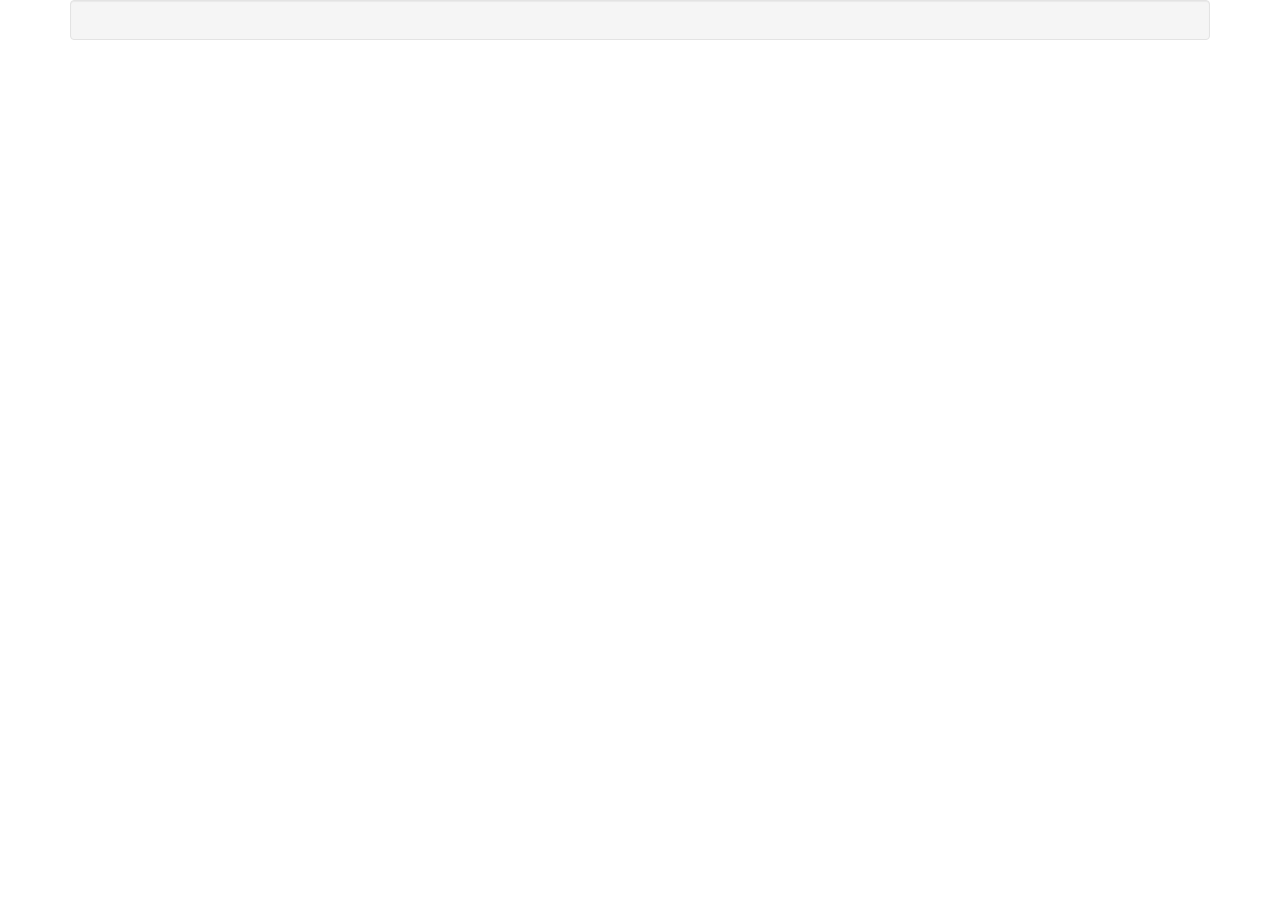
==== commit b40badd7: "commit before merge" ====
--- a/VideoGen.WebService/src/main/webapp/index.html
+++ b/VideoGen.WebService/src/main/webapp/index.html
@@ -33,9 +33,9 @@
         <div class="container">
             <div class="well" ui-view="content"></div>
 
-            <div class="footer">
+            <!--<div class="footer">
                 <p translate="footer">This is your footer</p>
-            </div>
+            </div>-->
         </div>
 
         <!-- Google Analytics: uncomment and change UA-XXXXX-X to be your site's ID.
--- a/VideoGen.WebService/src/main/webapp/assets/styles/main.css
+++ b/VideoGen.WebService/src/main/webapp/assets/styles/main.css
@@ -1,5 +1,5 @@
 body {
-    background: #fafafa;
+    background: #ff043;
     font-family: "Helvetica Neue", Helvetica, Arial, sans-serif;
     color: #333;
 }
